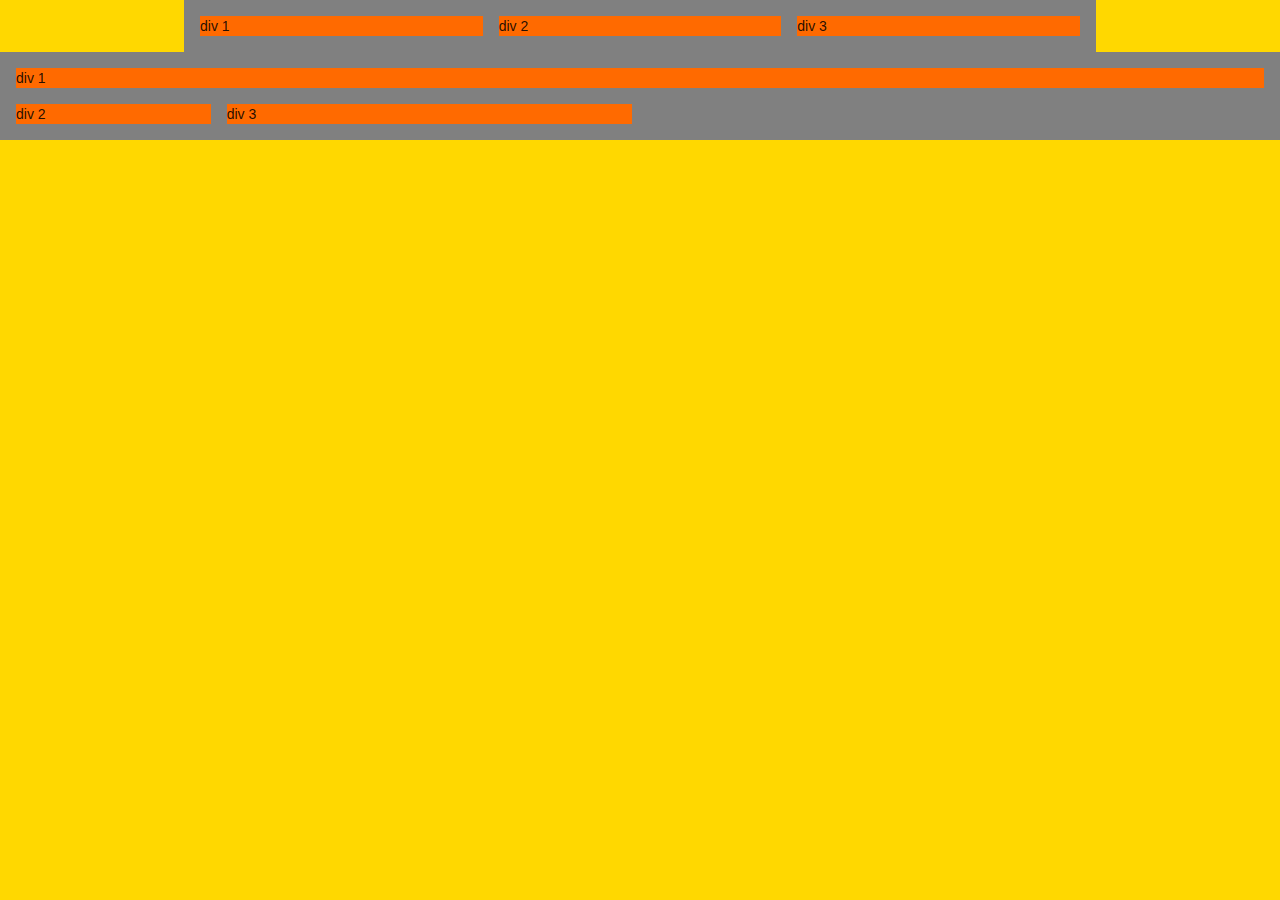
==== KMOL.Web/index.html @ 0b52af8c "aaa" ====
<html>
<head>
    <meta name="viewport" content="width:device-width,initial-scale:1.0,minimum-scale:1.0"/>
    <title>Home</title>
    <link rel="stylesheet" href="contents/material.min.css">
    <link rel="stylesheet" href="contents/style.css" />
    <link rel="stylesheet" href="https://fonts.googleapis.com/icon?family=Material+Icons">
</head>
<body>
    <header>
        <div class="mdl-grid main-grid header">
            <div class="mdl-cell mdl-cell--4-col mdl-cell--12-col-tablet sub-grid">
                div 1
            </div>
            <div class="mdl-cell mdl-cell--4-col sub-grid">
                div 2
            </div>
            <div class="mdl-cell mdl-cell--4-col sub-grid">
                div 3
            </div>
        </div>
    </header>
    <div class="mdl-grid main-grid">
        <div class="mdl-cell mdl-cell--12-col sub-grid">
            div 1
        </div>
        <div class="mdl-cell mdl-cell--2-col sub-grid">
            div 2
        </div>
        <div class="mdl-cell mdl-cell--4-col sub-grid">
            div 3
        </div>
    </div>
    <script src="contents/material.min.js"></script>
</body>
</html>
---- KMOL.Web/contents/material.min.css ----
/**
 * material-design-lite - Material Design Components in CSS, JS and HTML
 * @version v1.3.0
 * @license Apache-2.0
 * @copyright 2015 Google, Inc.
 * @link https://github.com/google/material-design-lite
 */
@charset "UTF-8";html{color:rgba(0,0,0,.87)}::-moz-selection{background:#b3d4fc;text-shadow:none}::selection{background:#b3d4fc;text-shadow:none}hr{display:block;height:1px;border:0;border-top:1px solid #ccc;margin:1em 0;padding:0}audio,canvas,iframe,img,svg,video{vertical-align:middle}fieldset{border:0;margin:0;padding:0}textarea{resize:vertical}.browserupgrade{margin:.2em 0;background:#ccc;color:#000;padding:.2em 0}.hidden{display:none!important}.visuallyhidden{border:0;clip:rect(0 0 0 0);height:1px;margin:-1px;overflow:hidden;padding:0;position:absolute;width:1px}.visuallyhidden.focusable:active,.visuallyhidden.focusable:focus{clip:auto;height:auto;margin:0;overflow:visible;position:static;width:auto}.invisible{visibility:hidden}.clearfix:before,.clearfix:after{content:" ";display:table}.clearfix:after{clear:both}@media print{*,*:before,*:after,*:first-letter{background:transparent!important;color:#000!important;box-shadow:none!important}a,a:visited{text-decoration:underline}a[href]:after{content:" (" attr(href)")"}abbr[title]:after{content:" (" attr(title)")"}a[href^="#"]:after,a[href^="javascript:"]:after{content:""}pre,blockquote{border:1px solid #999;page-break-inside:avoid}thead{display:table-header-group}tr,img{page-break-inside:avoid}img{max-width:100%!important}p,h2,h3{orphans:3;widows:3}h2,h3{page-break-after:avoid}}a,.mdl-accordion,.mdl-button,.mdl-card,.mdl-checkbox,.mdl-dropdown-menu,.mdl-icon-toggle,.mdl-item,.mdl-radio,.mdl-slider,.mdl-switch,.mdl-tabs__tab{-webkit-tap-highlight-color:transparent;-webkit-tap-highlight-color:rgba(255,255,255,0)}html{width:100%;height:100%;-ms-touch-action:manipulation;touch-action:manipulation}body{width:100%;min-height:100%;margin:0}main{display:block}*[hidden]{display:none!important}html,body{font-family:"Helvetica","Arial",sans-serif;font-size:14px;font-weight:400;line-height:20px}h1,h2,h3,h4,h5,h6,p{padding:0}h1 small,h2 small,h3 small,h4 small,h5 small,h6 small{font-family:"Roboto","Helvetica","Arial",sans-serif;font-weight:400;line-height:1.35;letter-spacing:-.02em;opacity:.54;font-size:.6em}h1{font-size:56px;line-height:1.35;letter-spacing:-.02em;margin:24px 0}h1,h2{font-family:"Roboto","Helvetica","Arial",sans-serif;font-weight:400}h2{font-size:45px;line-height:48px}h2,h3{margin:24px 0}h3{font-size:34px;line-height:40px}h3,h4{font-family:"Roboto","Helvetica","Arial",sans-serif;font-weight:400}h4{font-size:24px;line-height:32px;-moz-osx-font-smoothing:grayscale;margin:24px 0 16px}h5{font-size:20px;font-weight:500;line-height:1;letter-spacing:.02em}h5,h6{font-family:"Roboto","Helvetica","Arial",sans-serif;margin:24px 0 16px}h6{font-size:16px;letter-spacing:.04em}h6,p{font-weight:400;line-height:24px}p{font-size:14px;letter-spacing:0;margin:0 0 16px}a{color:#ff4081;font-weight:500}blockquote{font-family:"Roboto","Helvetica","Arial",sans-serif;position:relative;font-size:24px;font-weight:300;font-style:italic;line-height:1.35;letter-spacing:.08em}blockquote:before{position:absolute;left:-.5em;content:'“'}blockquote:after{content:'”';margin-left:-.05em}mark{background-color:#f4ff81}dt{font-weight:700}address{font-size:12px;line-height:1;font-style:normal}address,ul,ol{font-weight:400;letter-spacing:0}ul,ol{font-size:14px;line-height:24px}.mdl-typography--display-4,.mdl-typography--display-4-color-contrast{font-family:"Roboto","Helvetica","Arial",sans-serif;font-size:112px;font-weight:300;line-height:1;letter-spacing:-.04em}.mdl-typography--display-4-color-contrast{opacity:.54}.mdl-typography--display-3,.mdl-typography--display-3-color-contrast{font-family:"Roboto","Helvetica","Arial",sans-serif;font-size:56px;font-weight:400;line-height:1.35;letter-spacing:-.02em}.mdl-typography--display-3-color-contrast{opacity:.54}.mdl-typography--display-2,.mdl-typography--display-2-color-contrast{font-family:"Roboto","Helvetica","Arial",sans-serif;font-size:45px;font-weight:400;line-height:48px}.mdl-typography--display-2-color-contrast{opacity:.54}.mdl-typography--display-1,.mdl-typography--display-1-color-contrast{font-family:"Roboto","Helvetica","Arial",sans-serif;font-size:34px;font-weight:400;line-height:40px}.mdl-typography--display-1-color-contrast{opacity:.54}.mdl-typography--headline,.mdl-typography--headline-color-contrast{font-family:"Roboto","Helvetica","Arial",sans-serif;font-size:24px;font-weight:400;line-height:32px;-moz-osx-font-smoothing:grayscale}.mdl-typography--headline-color-contrast{opacity:.87}.mdl-typography--title,.mdl-typography--title-color-contrast{font-family:"Roboto","Helvetica","Arial",sans-serif;font-size:20px;font-weight:500;line-height:1;letter-spacing:.02em}.mdl-typography--title-color-contrast{opacity:.87}.mdl-typography--subhead,.mdl-typography--subhead-color-contrast{font-family:"Roboto","Helvetica","Arial",sans-serif;font-size:16px;font-weight:400;line-height:24px;letter-spacing:.04em}.mdl-typography--subhead-color-contrast{opacity:.87}.mdl-typography--body-2,.mdl-typography--body-2-color-contrast{font-size:14px;font-weight:700;line-height:24px;letter-spacing:0}.mdl-typography--body-2-color-contrast{opacity:.87}.mdl-typography--body-1,.mdl-typography--body-1-color-contrast{font-size:14px;font-weight:400;line-height:24px;letter-spacing:0}.mdl-typography--body-1-color-contrast{opacity:.87}.mdl-typography--body-2-force-preferred-font,.mdl-typography--body-2-force-preferred-font-color-contrast{font-family:"Roboto","Helvetica","Arial",sans-serif;font-size:14px;font-weight:500;line-height:24px;letter-spacing:0}.mdl-typography--body-2-force-preferred-font-color-contrast{opacity:.87}.mdl-typography--body-1-force-preferred-font,.mdl-typography--body-1-force-preferred-font-color-contrast{font-family:"Roboto","Helvetica","Arial",sans-serif;font-size:14px;font-weight:400;line-height:24px;letter-spacing:0}.mdl-typography--body-1-force-preferred-font-color-contrast{opacity:.87}.mdl-typography--caption,.mdl-typography--caption-force-preferred-font{font-size:12px;font-weight:400;line-height:1;letter-spacing:0}.mdl-typography--caption-force-preferred-font{font-family:"Roboto","Helvetica","Arial",sans-serif}.mdl-typography--caption-color-contrast,.mdl-typography--caption-force-preferred-font-color-contrast{font-size:12px;font-weight:400;line-height:1;letter-spacing:0;opacity:.54}.mdl-typography--caption-force-preferred-font-color-contrast,.mdl-typography--menu{font-family:"Roboto","Helvetica","Arial",sans-serif}.mdl-typography--menu{font-size:14px;font-weight:500;line-height:1;letter-spacing:0}.mdl-typography--menu-color-contrast{opacity:.87}.mdl-typography--menu-color-contrast,.mdl-typography--button,.mdl-typography--button-color-contrast{font-family:"Roboto","Helvetica","Arial",sans-serif;font-size:14px;font-weight:500;line-height:1;letter-spacing:0}.mdl-typography--button,.mdl-typography--button-color-contrast{text-transform:uppercase}.mdl-typography--button-color-contrast{opacity:.87}.mdl-typography--text-left{text-align:left}.mdl-typography--text-right{text-align:right}.mdl-typography--text-center{text-align:center}.mdl-typography--text-justify{text-align:justify}.mdl-typography--text-nowrap{white-space:nowrap}.mdl-typography--text-lowercase{text-transform:lowercase}.mdl-typography--text-uppercase{text-transform:uppercase}.mdl-typography--text-capitalize{text-transform:capitalize}.mdl-typography--font-thin{font-weight:200!important}.mdl-typography--font-light{font-weight:300!important}.mdl-typography--font-regular{font-weight:400!important}.mdl-typography--font-medium{font-weight:500!important}.mdl-typography--font-bold{font-weight:700!important}.mdl-typography--font-black{font-weight:900!important}.material-icons{font-family:'Material Icons';font-weight:400;font-style:normal;font-size:24px;line-height:1;letter-spacing:normal;text-transform:none;display:inline-block;word-wrap:normal;-moz-font-feature-settings:'liga';font-feature-settings:'liga';-webkit-font-feature-settings:'liga';-webkit-font-smoothing:antialiased}.mdl-color-text--red{color:#f44336 !important}.mdl-color--red{background-color:#f44336 !important}.mdl-color-text--red-50{color:#ffebee !important}.mdl-color--red-50{background-color:#ffebee !important}.mdl-color-text--red-100{color:#ffcdd2 !important}.mdl-color--red-100{background-color:#ffcdd2 !important}.mdl-color-text--red-200{color:#ef9a9a !important}.mdl-color--red-200{background-color:#ef9a9a !important}.mdl-color-text--red-300{color:#e57373 !important}.mdl-color--red-300{background-color:#e57373 !important}.mdl-color-text--red-400{color:#ef5350 !important}.mdl-color--red-400{background-color:#ef5350 !important}.mdl-color-text--red-500{color:#f44336 !important}.mdl-color--red-500{background-color:#f44336 !important}.mdl-color-text--red-600{color:#e53935 !important}.mdl-color--red-600{background-color:#e53935 !important}.mdl-color-text--red-700{color:#d32f2f !important}.mdl-color--red-700{background-color:#d32f2f !important}.mdl-color-text--red-800{color:#c62828 !important}.mdl-color--red-800{background-color:#c62828 !important}.mdl-color-text--red-900{color:#b71c1c !important}.mdl-color--red-900{background-color:#b71c1c !important}.mdl-color-text--red-A100{color:#ff8a80 !important}.mdl-color--red-A100{background-color:#ff8a80 !important}.mdl-color-text--red-A200{color:#ff5252 !important}.mdl-color--red-A200{background-color:#ff5252 !important}.mdl-color-text--red-A400{color:#ff1744 !important}.mdl-color--red-A400{background-color:#ff1744 !important}.mdl-color-text--red-A700{color:#d50000 !important}.mdl-color--red-A700{background-color:#d50000 !important}.mdl-color-text--pink{color:#e91e63 !important}.mdl-color--pink{background-color:#e91e63 !important}.mdl-color-text--pink-50{color:#fce4ec !important}.mdl-color--pink-50{background-color:#fce4ec !important}.mdl-color-text--pink-100{color:#f8bbd0 !important}.mdl-color--pink-100{background-color:#f8bbd0 !important}.mdl-color-text--pink-200{color:#f48fb1 !important}.mdl-color--pink-200{background-color:#f48fb1 !important}.mdl-color-text--pink-300{color:#f06292 !important}.mdl-color--pink-300{background-color:#f06292 !important}.mdl-color-text--pink-400{color:#ec407a !important}.mdl-color--pink-400{background-color:#ec407a !important}.mdl-color-text--pink-500{color:#e91e63 !important}.mdl-color--pink-500{background-color:#e91e63 !important}.mdl-color-text--pink-600{color:#d81b60 !important}.mdl-color--pink-600{background-color:#d81b60 !important}.mdl-color-text--pink-700{color:#c2185b !important}.mdl-color--pink-700{background-color:#c2185b !important}.mdl-color-text--pink-800{color:#ad1457 !important}.mdl-color--pink-800{background-color:#ad1457 !important}.mdl-color-text--pink-900{color:#880e4f !important}.mdl-color--pink-900{background-color:#880e4f !important}.mdl-color-text--pink-A100{color:#ff80ab !important}.mdl-color--pink-A100{background-color:#ff80ab !important}.mdl-color-text--pink-A200{color:#ff4081 !important}.mdl-color--pink-A200{background-color:#ff4081 !important}.mdl-color-text--pink-A400{color:#f50057 !important}.mdl-color--pink-A400{background-color:#f50057 !important}.mdl-color-text--pink-A700{color:#c51162 !important}.mdl-color--pink-A700{background-color:#c51162 !important}.mdl-color-text--purple{color:#9c27b0 !important}.mdl-color--purple{background-color:#9c27b0 !important}.mdl-color-text--purple-50{color:#f3e5f5 !important}.mdl-color--purple-50{background-color:#f3e5f5 !important}.mdl-color-text--purple-100{color:#e1bee7 !important}.mdl-color--purple-100{background-color:#e1bee7 !important}.mdl-color-text--purple-200{color:#ce93d8 !important}.mdl-color--purple-200{background-color:#ce93d8 !important}.mdl-color-text--purple-300{color:#ba68c8 !important}.mdl-color--purple-300{background-color:#ba68c8 !important}.mdl-color-text--purple-400{color:#ab47bc !important}.mdl-color--purple-400{background-color:#ab47bc !important}.mdl-color-text--purple-500{color:#9c27b0 !important}.mdl-color--purple-500{background-color:#9c27b0 !important}.mdl-color-text--purple-600{color:#8e24aa !important}.mdl-color--purple-600{background-color:#8e24aa !important}.mdl-color-text--purple-700{color:#7b1fa2 !important}.mdl-color--purple-700{background-color:#7b1fa2 !important}.mdl-color-text--purple-800{color:#6a1b9a !important}.mdl-color--purple-800{background-color:#6a1b9a !important}.mdl-color-text--purple-900{color:#4a148c !important}.mdl-color--purple-900{background-color:#4a148c !important}.mdl-color-text--purple-A100{color:#ea80fc !important}.mdl-color--purple-A100{background-color:#ea80fc !important}.mdl-color-text--purple-A200{color:#e040fb !important}.mdl-color--purple-A200{background-color:#e040fb !important}.mdl-color-text--purple-A400{color:#d500f9 !important}.mdl-color--purple-A400{background-color:#d500f9 !important}.mdl-color-text--purple-A700{color:#a0f !important}.mdl-color--purple-A700{background-color:#a0f !important}.mdl-color-text--deep-purple{color:#673ab7 !important}.mdl-color--deep-purple{background-color:#673ab7 !important}.mdl-color-text--deep-purple-50{color:#ede7f6 !important}.mdl-color--deep-purple-50{background-color:#ede7f6 !important}.mdl-color-text--deep-purple-100{color:#d1c4e9 !important}.mdl-color--deep-purple-100{background-color:#d1c4e9 !important}.mdl-color-text--deep-purple-200{color:#b39ddb !important}.mdl-color--deep-purple-200{background-color:#b39ddb !important}.mdl-color-text--deep-purple-300{color:#9575cd !important}.mdl-color--deep-purple-300{background-color:#9575cd !important}.mdl-color-text--deep-purple-400{color:#7e57c2 !important}.mdl-color--deep-purple-400{background-color:#7e57c2 !important}.mdl-color-text--deep-purple-500{color:#673ab7 !important}.mdl-color--deep-purple-500{background-color:#673ab7 !important}.mdl-color-text--deep-purple-600{color:#5e35b1 !important}.mdl-color--deep-purple-600{background-color:#5e35b1 !important}.mdl-color-text--deep-purple-700{color:#512da8 !important}.mdl-color--deep-purple-700{background-color:#512da8 !important}.mdl-color-text--deep-purple-800{color:#4527a0 !important}.mdl-color--deep-purple-800{background-color:#4527a0 !important}.mdl-color-text--deep-purple-900{color:#311b92 !important}.mdl-color--deep-purple-900{background-color:#311b92 !important}.mdl-color-text--deep-purple-A100{color:#b388ff !important}.mdl-color--deep-purple-A100{background-color:#b388ff !important}.mdl-color-text--deep-purple-A200{color:#7c4dff !important}.mdl-color--deep-purple-A200{background-color:#7c4dff !important}.mdl-color-text--deep-purple-A400{color:#651fff !important}.mdl-color--deep-purple-A400{background-color:#651fff !important}.mdl-color-text--deep-purple-A700{color:#6200ea !important}.mdl-color--deep-purple-A700{background-color:#6200ea !important}.mdl-color-text--indigo{color:#3f51b5 !important}.mdl-color--indigo{background-color:#3f51b5 !important}.mdl-color-text--indigo-50{color:#e8eaf6 !important}.mdl-color--indigo-50{background-color:#e8eaf6 !important}.mdl-color-text--indigo-100{color:#c5cae9 !important}.mdl-color--indigo-100{background-color:#c5cae9 !important}.mdl-color-text--indigo-200{color:#9fa8da !important}.mdl-color--indigo-200{background-color:#9fa8da !important}.mdl-color-text--indigo-300{color:#7986cb !important}.mdl-color--indigo-300{background-color:#7986cb !important}.mdl-color-text--indigo-400{color:#5c6bc0 !important}.mdl-color--indigo-400{background-color:#5c6bc0 !important}.mdl-color-text--indigo-500{color:#3f51b5 !important}.mdl-color--indigo-500{background-color:#3f51b5 !important}.mdl-color-text--indigo-600{color:#3949ab !important}.mdl-color--indigo-600{background-color:#3949ab !important}.mdl-color-text--indigo-700{color:#303f9f !important}.mdl-color--indigo-700{background-color:#303f9f !important}.mdl-color-text--indigo-800{color:#283593 !important}.mdl-color--indigo-800{background-color:#283593 !important}.mdl-color-text--indigo-900{color:#1a237e !important}.mdl-color--indigo-900{background-color:#1a237e !important}.mdl-color-text--indigo-A100{color:#8c9eff !important}.mdl-color--indigo-A100{background-color:#8c9eff !important}.mdl-color-text--indigo-A200{color:#536dfe !important}.mdl-color--indigo-A200{background-color:#536dfe !important}.mdl-color-text--indigo-A400{color:#3d5afe !important}.mdl-color--indigo-A400{background-color:#3d5afe !important}.mdl-color-text--indigo-A700{color:#304ffe !important}.mdl-color--indigo-A700{background-color:#304ffe !important}.mdl-color-text--blue{color:#2196f3 !important}.mdl-color--blue{background-color:#2196f3 !important}.mdl-color-text--blue-50{color:#e3f2fd !important}.mdl-color--blue-50{background-color:#e3f2fd !important}.mdl-color-text--blue-100{color:#bbdefb !important}.mdl-color--blue-100{background-color:#bbdefb !important}.mdl-color-text--blue-200{color:#90caf9 !important}.mdl-color--blue-200{background-color:#90caf9 !important}.mdl-color-text--blue-300{color:#64b5f6 !important}.mdl-color--blue-300{background-color:#64b5f6 !important}.mdl-color-text--blue-400{color:#42a5f5 !important}.mdl-color--blue-400{background-color:#42a5f5 !important}.mdl-color-text--blue-500{color:#2196f3 !important}.mdl-color--blue-500{background-color:#2196f3 !important}.mdl-color-text--blue-600{color:#1e88e5 !important}.mdl-color--blue-600{background-color:#1e88e5 !important}.mdl-color-text--blue-700{color:#1976d2 !important}.mdl-color--blue-700{background-color:#1976d2 !important}.mdl-color-text--blue-800{color:#1565c0 !important}.mdl-color--blue-800{background-color:#1565c0 !important}.mdl-color-text--blue-900{color:#0d47a1 !important}.mdl-color--blue-900{background-color:#0d47a1 !important}.mdl-color-text--blue-A100{color:#82b1ff !important}.mdl-color--blue-A100{background-color:#82b1ff !important}.mdl-color-text--blue-A200{color:#448aff !important}.mdl-color--blue-A200{background-color:#448aff !important}.mdl-color-text--blue-A400{color:#2979ff !important}.mdl-color--blue-A400{background-color:#2979ff !important}.mdl-color-text--blue-A700{color:#2962ff !important}.mdl-color--blue-A700{background-color:#2962ff !important}.mdl-color-text--light-blue{color:#03a9f4 !important}.mdl-color--light-blue{background-color:#03a9f4 !important}.mdl-color-text--light-blue-50{color:#e1f5fe !important}.mdl-color--light-blue-50{background-color:#e1f5fe !important}.mdl-color-text--light-blue-100{color:#b3e5fc !important}.mdl-color--light-blue-100{background-color:#b3e5fc !important}.mdl-color-text--light-blue-200{color:#81d4fa !important}.mdl-color--light-blue-200{background-color:#81d4fa !important}.mdl-color-text--light-blue-300{color:#4fc3f7 !important}.mdl-color--light-blue-300{background-color:#4fc3f7 !important}.mdl-color-text--light-blue-400{color:#29b6f6 !important}.mdl-color--light-blue-400{background-color:#29b6f6 !important}.mdl-color-text--light-blue-500{color:#03a9f4 !important}.mdl-color--light-blue-500{background-color:#03a9f4 !important}.mdl-color-text--light-blue-600{color:#039be5 !important}.mdl-color--light-blue-600{background-color:#039be5 !important}.mdl-color-text--light-blue-700{color:#0288d1 !important}.mdl-color--light-blue-700{background-color:#0288d1 !important}.mdl-color-text--light-blue-800{color:#0277bd !important}.mdl-color--light-blue-800{background-color:#0277bd !important}.mdl-color-text--light-blue-900{color:#01579b !important}.mdl-color--light-blue-900{background-color:#01579b !important}.mdl-color-text--light-blue-A100{color:#80d8ff !important}.mdl-color--light-blue-A100{background-color:#80d8ff !important}.mdl-color-text--light-blue-A200{color:#40c4ff !important}.mdl-color--light-blue-A200{background-color:#40c4ff !important}.mdl-color-text--light-blue-A400{color:#00b0ff !important}.mdl-color--light-blue-A400{background-color:#00b0ff !important}.mdl-color-text--light-blue-A700{color:#0091ea !important}.mdl-color--light-blue-A700{background-color:#0091ea !important}.mdl-color-text--cyan{color:#00bcd4 !important}.mdl-color--cyan{background-color:#00bcd4 !important}.mdl-color-text--cyan-50{color:#e0f7fa !important}.mdl-color--cyan-50{background-color:#e0f7fa !important}.mdl-color-text--cyan-100{color:#b2ebf2 !important}.mdl-color--cyan-100{background-color:#b2ebf2 !important}.mdl-color-text--cyan-200{color:#80deea !important}.mdl-color--cyan-200{background-color:#80deea !important}.mdl-color-text--cyan-300{color:#4dd0e1 !important}.mdl-color--cyan-300{background-color:#4dd0e1 !important}.mdl-color-text--cyan-400{color:#26c6da !important}.mdl-color--cyan-400{background-color:#26c6da !important}.mdl-color-text--cyan-500{color:#00bcd4 !important}.mdl-color--cyan-500{background-color:#00bcd4 !important}.mdl-color-text--cyan-600{color:#00acc1 !important}.mdl-color--cyan-600{background-color:#00acc1 !important}.mdl-color-text--cyan-700{color:#0097a7 !important}.mdl-color--cyan-700{background-color:#0097a7 !important}.mdl-color-text--cyan-800{color:#00838f !important}.mdl-color--cyan-800{background-color:#00838f !important}.mdl-color-text--cyan-900{color:#006064 !important}.mdl-color--cyan-900{background-color:#006064 !important}.mdl-color-text--cyan-A100{color:#84ffff !important}.mdl-color--cyan-A100{background-color:#84ffff !important}.mdl-color-text--cyan-A200{color:#18ffff !important}.mdl-color--cyan-A200{background-color:#18ffff !important}.mdl-color-text--cyan-A400{color:#00e5ff !important}.mdl-color--cyan-A400{background-color:#00e5ff !important}.mdl-color-text--cyan-A700{color:#00b8d4 !important}.mdl-color--cyan-A700{background-color:#00b8d4 !important}.mdl-color-text--teal{color:#009688 !important}.mdl-color--teal{background-color:#009688 !important}.mdl-color-text--teal-50{color:#e0f2f1 !important}.mdl-color--teal-50{background-color:#e0f2f1 !important}.mdl-color-text--teal-100{color:#b2dfdb !important}.mdl-color--teal-100{background-color:#b2dfdb !important}.mdl-color-text--teal-200{color:#80cbc4 !important}.mdl-color--teal-200{background-color:#80cbc4 !important}.mdl-color-text--teal-300{color:#4db6ac !important}.mdl-color--teal-300{background-color:#4db6ac !important}.mdl-color-text--teal-400{color:#26a69a !important}.mdl-color--teal-400{background-color:#26a69a !important}.mdl-color-text--teal-500{color:#009688 !important}.mdl-color--teal-500{background-color:#009688 !important}.mdl-color-text--teal-600{color:#00897b !important}.mdl-color--teal-600{background-color:#00897b !important}.mdl-color-text--teal-700{color:#00796b !important}.mdl-color--teal-700{background-color:#00796b !important}.mdl-color-text--teal-800{color:#00695c !important}.mdl-color--teal-800{background-color:#00695c !important}.mdl-color-text--teal-900{color:#004d40 !important}.mdl-color--teal-900{background-color:#004d40 !important}.mdl-color-text--teal-A100{color:#a7ffeb !important}.mdl-color--teal-A100{background-color:#a7ffeb !important}.mdl-color-text--teal-A200{color:#64ffda !important}.mdl-color--teal-A200{background-color:#64ffda !important}.mdl-color-text--teal-A400{color:#1de9b6 !important}.mdl-color--teal-A400{background-color:#1de9b6 !important}.mdl-color-text--teal-A700{color:#00bfa5 !important}.mdl-color--teal-A700{background-color:#00bfa5 !important}.mdl-color-text--green{color:#4caf50 !important}.mdl-color--green{background-color:#4caf50 !important}.mdl-color-text--green-50{color:#e8f5e9 !important}.mdl-color--green-50{background-color:#e8f5e9 !important}.mdl-color-text--green-100{color:#c8e6c9 !important}.mdl-color--green-100{background-color:#c8e6c9 !important}.mdl-color-text--green-200{color:#a5d6a7 !important}.mdl-color--green-200{background-color:#a5d6a7 !important}.mdl-color-text--green-300{color:#81c784 !important}.mdl-color--green-300{background-color:#81c784 !important}.mdl-color-text--green-400{color:#66bb6a !important}.mdl-color--green-400{background-color:#66bb6a !important}.mdl-color-text--green-500{color:#4caf50 !important}.mdl-color--green-500{background-color:#4caf50 !important}.mdl-color-text--green-600{color:#43a047 !important}.mdl-color--green-600{background-color:#43a047 !important}.mdl-color-text--green-700{color:#388e3c !important}.mdl-color--green-700{background-color:#388e3c !important}.mdl-color-text--green-800{color:#2e7d32 !important}.mdl-color--green-800{background-color:#2e7d32 !important}.mdl-color-text--green-900{color:#1b5e20 !important}.mdl-color--green-900{background-color:#1b5e20 !important}.mdl-color-text--green-A100{color:#b9f6ca !important}.mdl-color--green-A100{background-color:#b9f6ca !important}.mdl-color-text--green-A200{color:#69f0ae !important}.mdl-color--green-A200{background-color:#69f0ae !important}.mdl-color-text--green-A400{color:#00e676 !important}.mdl-color--green-A400{background-color:#00e676 !important}.mdl-color-text--green-A700{color:#00c853 !important}.mdl-color--green-A700{background-color:#00c853 !important}.mdl-color-text--light-green{color:#8bc34a !important}.mdl-color--light-green{background-color:#8bc34a !important}.mdl-color-text--light-green-50{color:#f1f8e9 !important}.mdl-color--light-green-50{background-color:#f1f8e9 !important}.mdl-color-text--light-green-100{color:#dcedc8 !important}.mdl-color--light-green-100{background-color:#dcedc8 !important}.mdl-color-text--light-green-200{color:#c5e1a5 !important}.mdl-color--light-green-200{background-color:#c5e1a5 !important}.mdl-color-text--light-green-300{color:#aed581 !important}.mdl-color--light-green-300{background-color:#aed581 !important}.mdl-color-text--light-green-400{color:#9ccc65 !important}.mdl-color--light-green-400{background-color:#9ccc65 !important}.mdl-color-text--light-green-500{color:#8bc34a !important}.mdl-color--light-green-500{background-color:#8bc34a !important}.mdl-color-text--light-green-600{color:#7cb342 !important}.mdl-color--light-green-600{background-color:#7cb342 !important}.mdl-color-text--light-green-700{color:#689f38 !important}.mdl-color--light-green-700{background-color:#689f38 !important}.mdl-color-text--light-green-800{color:#558b2f !important}.mdl-color--light-green-800{background-color:#558b2f !important}.mdl-color-text--light-green-900{color:#33691e !important}.mdl-color--light-green-900{background-color:#33691e !important}.mdl-color-text--light-green-A100{color:#ccff90 !important}.mdl-color--light-green-A100{background-color:#ccff90 !important}.mdl-color-text--light-green-A200{color:#b2ff59 !important}.mdl-color--light-green-A200{background-color:#b2ff59 !important}.mdl-color-text--light-green-A400{color:#76ff03 !important}.mdl-color--light-green-A400{background-color:#76ff03 !important}.mdl-color-text--light-green-A700{color:#64dd17 !important}.mdl-color--light-green-A700{background-color:#64dd17 !important}.mdl-color-text--lime{color:#cddc39 !important}.mdl-color--lime{background-color:#cddc39 !important}.mdl-color-text--lime-50{color:#f9fbe7 !important}.mdl-color--lime-50{background-color:#f9fbe7 !important}.mdl-color-text--lime-100{color:#f0f4c3 !important}.mdl-color--lime-100{background-color:#f0f4c3 !important}.mdl-color-text--lime-200{color:#e6ee9c !important}.mdl-color--lime-200{background-color:#e6ee9c !important}.mdl-color-text--lime-300{color:#dce775 !important}.mdl-color--lime-300{background-color:#dce775 !important}.mdl-color-text--lime-400{color:#d4e157 !important}.mdl-color--lime-400{background-color:#d4e157 !important}.mdl-color-text--lime-500{color:#cddc39 !important}.mdl-color--lime-500{background-color:#cddc39 !important}.mdl-color-text--lime-600{color:#c0ca33 !important}.mdl-color--lime-600{background-color:#c0ca33 !important}.mdl-color-text--lime-700{color:#afb42b !important}.mdl-color--lime-700{background-color:#afb42b !important}.mdl-color-text--lime-800{color:#9e9d24 !important}.mdl-color--lime-800{background-color:#9e9d24 !important}.mdl-color-text--lime-900{color:#827717 !important}.mdl-color--lime-900{background-color:#827717 !important}.mdl-color-text--lime-A100{color:#f4ff81 !important}.mdl-color--lime-A100{background-color:#f4ff81 !important}.mdl-color-text--lime-A200{color:#eeff41 !important}.mdl-color--lime-A200{background-color:#eeff41 !important}.mdl-color-text--lime-A400{color:#c6ff00 !important}.mdl-color--lime-A400{background-color:#c6ff00 !important}.mdl-color-text--lime-A700{color:#aeea00 !important}.mdl-color--lime-A700{background-color:#aeea00 !important}.mdl-color-text--yellow{color:#ffeb3b !important}.mdl-color--yellow{background-color:#ffeb3b !important}.mdl-color-text--yellow-50{color:#fffde7 !important}.mdl-color--yellow-50{background-color:#fffde7 !important}.mdl-color-text--yellow-100{color:#fff9c4 !important}.mdl-color--yellow-100{background-color:#fff9c4 !important}.mdl-color-text--yellow-200{color:#fff59d !important}.mdl-color--yellow-200{background-color:#fff59d !important}.mdl-color-text--yellow-300{color:#fff176 !important}.mdl-color--yellow-300{background-color:#fff176 !important}.mdl-color-text--yellow-400{color:#ffee58 !important}.mdl-color--yellow-400{background-color:#ffee58 !important}.mdl-color-text--yellow-500{color:#ffeb3b !important}.mdl-color--yellow-500{background-color:#ffeb3b !important}.mdl-color-text--yellow-600{color:#fdd835 !important}.mdl-color--yellow-600{background-color:#fdd835 !important}.mdl-color-text--yellow-700{color:#fbc02d !important}.mdl-color--yellow-700{background-color:#fbc02d !important}.mdl-color-text--yellow-800{color:#f9a825 !important}.mdl-color--yellow-800{background-color:#f9a825 !important}.mdl-color-text--yellow-900{color:#f57f17 !important}.mdl-color--yellow-900{background-color:#f57f17 !important}.mdl-color-text--yellow-A100{color:#ffff8d !important}.mdl-color--yellow-A100{background-color:#ffff8d !important}.mdl-color-text--yellow-A200{color:#ff0 !important}.mdl-color--yellow-A200{background-color:#ff0 !important}.mdl-color-text--yellow-A400{color:#ffea00 !important}.mdl-color--yellow-A400{background-color:#ffea00 !important}.mdl-color-text--yellow-A700{color:#ffd600 !important}.mdl-color--yellow-A700{background-color:#ffd600 !important}.mdl-color-text--amber{color:#ffc107 !important}.mdl-color--amber{background-color:#ffc107 !important}.mdl-color-text--amber-50{color:#fff8e1 !important}.mdl-color--amber-50{background-color:#fff8e1 !important}.mdl-color-text--amber-100{color:#ffecb3 !important}.mdl-color--amber-100{background-color:#ffecb3 !important}.mdl-color-text--amber-200{color:#ffe082 !important}.mdl-color--amber-200{background-color:#ffe082 !important}.mdl-color-text--amber-300{color:#ffd54f !important}.mdl-color--amber-300{background-color:#ffd54f !important}.mdl-color-text--amber-400{color:#ffca28 !important}.mdl-color--amber-400{background-color:#ffca28 !important}.mdl-color-text--amber-500{color:#ffc107 !important}.mdl-color--amber-500{background-color:#ffc107 !important}.mdl-color-text--amber-600{color:#ffb300 !important}.mdl-color--amber-600{background-color:#ffb300 !important}.mdl-color-text--amber-700{color:#ffa000 !important}.mdl-color--amber-700{background-color:#ffa000 !important}.mdl-color-text--amber-800{color:#ff8f00 !important}.mdl-color--amber-800{background-color:#ff8f00 !important}.mdl-color-text--amber-900{color:#ff6f00 !important}.mdl-color--amber-900{background-color:#ff6f00 !important}.mdl-color-text--amber-A100{color:#ffe57f !important}.mdl-color--amber-A100{background-color:#ffe57f !important}.mdl-color-text--amber-A200{color:#ffd740 !important}.mdl-color--amber-A200{background-color:#ffd740 !important}.mdl-color-text--amber-A400{color:#ffc400 !important}.mdl-color--amber-A400{background-color:#ffc400 !important}.mdl-color-text--amber-A700{color:#ffab00 !important}.mdl-color--amber-A700{background-color:#ffab00 !important}.mdl-color-text--orange{color:#ff9800 !important}.mdl-color--orange{background-color:#ff9800 !important}.mdl-color-text--orange-50{color:#fff3e0 !important}.mdl-color--orange-50{background-color:#fff3e0 !important}.mdl-color-text--orange-100{color:#ffe0b2 !important}.mdl-color--orange-100{background-color:#ffe0b2 !important}.mdl-color-text--orange-200{color:#ffcc80 !important}.mdl-color--orange-200{background-color:#ffcc80 !important}.mdl-color-text--orange-300{color:#ffb74d !important}.mdl-color--orange-300{background-color:#ffb74d !important}.mdl-color-text--orange-400{color:#ffa726 !important}.mdl-color--orange-400{background-color:#ffa726 !important}.mdl-color-text--orange-500{color:#ff9800 !important}.mdl-color--orange-500{background-color:#ff9800 !important}.mdl-color-text--orange-600{color:#fb8c00 !important}.mdl-color--orange-600{background-color:#fb8c00 !important}.mdl-color-text--orange-700{color:#f57c00 !important}.mdl-color--orange-700{background-color:#f57c00 !important}.mdl-color-text--orange-800{color:#ef6c00 !important}.mdl-color--orange-800{background-color:#ef6c00 !important}.mdl-color-text--orange-900{color:#e65100 !important}.mdl-color--orange-900{background-color:#e65100 !important}.mdl-color-text--orange-A100{color:#ffd180 !important}.mdl-color--orange-A100{background-color:#ffd180 !important}.mdl-color-text--orange-A200{color:#ffab40 !important}.mdl-color--orange-A200{background-color:#ffab40 !important}.mdl-color-text--orange-A400{color:#ff9100 !important}.mdl-color--orange-A400{background-color:#ff9100 !important}.mdl-color-text--orange-A700{color:#ff6d00 !important}.mdl-color--orange-A700{background-color:#ff6d00 !important}.mdl-color-text--deep-orange{color:#ff5722 !important}.mdl-color--deep-orange{background-color:#ff5722 !important}.mdl-color-text--deep-orange-50{color:#fbe9e7 !important}.mdl-color--deep-orange-50{background-color:#fbe9e7 !important}.mdl-color-text--deep-orange-100{color:#ffccbc !important}.mdl-color--deep-orange-100{background-color:#ffccbc !important}.mdl-color-text--deep-orange-200{color:#ffab91 !important}.mdl-color--deep-orange-200{background-color:#ffab91 !important}.mdl-color-text--deep-orange-300{color:#ff8a65 !important}.mdl-color--deep-orange-300{background-color:#ff8a65 !important}.mdl-color-text--deep-orange-400{color:#ff7043 !important}.mdl-color--deep-orange-400{background-color:#ff7043 !important}.mdl-color-text--deep-orange-500{color:#ff5722 !important}.mdl-color--deep-orange-500{background-color:#ff5722 !important}.mdl-color-text--deep-orange-600{color:#f4511e !important}.mdl-color--deep-orange-600{background-color:#f4511e !important}.mdl-color-text--deep-orange-700{color:#e64a19 !important}.mdl-color--deep-orange-700{background-color:#e64a19 !important}.mdl-color-text--deep-orange-800{color:#d84315 !important}.mdl-color--deep-orange-800{background-color:#d84315 !important}.mdl-color-text--deep-orange-900{color:#bf360c !important}.mdl-color--deep-orange-900{background-color:#bf360c !important}.mdl-color-text--deep-orange-A100{color:#ff9e80 !important}.mdl-color--deep-orange-A100{background-color:#ff9e80 !important}.mdl-color-text--deep-orange-A200{color:#ff6e40 !important}.mdl-color--deep-orange-A200{background-color:#ff6e40 !important}.mdl-color-text--deep-orange-A400{color:#ff3d00 !important}.mdl-color--deep-orange-A400{background-color:#ff3d00 !important}.mdl-color-text--deep-orange-A700{color:#dd2c00 !important}.mdl-color--deep-orange-A700{background-color:#dd2c00 !important}.mdl-color-text--brown{color:#795548 !important}.mdl-color--brown{background-color:#795548 !important}.mdl-color-text--brown-50{color:#efebe9 !important}.mdl-color--brown-50{background-color:#efebe9 !important}.mdl-color-text--brown-100{color:#d7ccc8 !important}.mdl-color--brown-100{background-color:#d7ccc8 !important}.mdl-color-text--brown-200{color:#bcaaa4 !important}.mdl-color--brown-200{background-color:#bcaaa4 !important}.mdl-color-text--brown-300{color:#a1887f !important}.mdl-color--brown-300{background-color:#a1887f !important}.mdl-color-text--brown-400{color:#8d6e63 !important}.mdl-color--brown-400{background-color:#8d6e63 !important}.mdl-color-text--brown-500{color:#795548 !important}.mdl-color--brown-500{background-color:#795548 !important}.mdl-color-text--brown-600{color:#6d4c41 !important}.mdl-color--brown-600{background-color:#6d4c41 !important}.mdl-color-text--brown-700{color:#5d4037 !important}.mdl-color--brown-700{background-color:#5d4037 !important}.mdl-color-text--brown-800{color:#4e342e !important}.mdl-color--brown-800{background-color:#4e342e !important}.mdl-color-text--brown-900{color:#3e2723 !important}.mdl-color--brown-900{background-color:#3e2723 !important}.mdl-color-text--grey{color:#9e9e9e !important}.mdl-color--grey{background-color:#9e9e9e !important}.mdl-color-text--grey-50{color:#fafafa !important}.mdl-color--grey-50{background-color:#fafafa !important}.mdl-color-text--grey-100{color:#f5f5f5 !important}.mdl-color--grey-100{background-color:#f5f5f5 !important}.mdl-color-text--grey-200{color:#eee !important}.mdl-color--grey-200{background-color:#eee !important}.mdl-color-text--grey-300{color:#e0e0e0 !important}.mdl-color--grey-300{background-color:#e0e0e0 !important}.mdl-color-text--grey-400{color:#bdbdbd !important}.mdl-color--grey-400{background-color:#bdbdbd !important}.mdl-color-text--grey-500{color:#9e9e9e !important}.mdl-color--grey-500{background-color:#9e9e9e !important}.mdl-color-text--grey-600{color:#757575 !important}.mdl-color--grey-600{background-color:#757575 !important}.mdl-color-text--grey-700{color:#616161 !important}.mdl-color--grey-700{background-color:#616161 !important}.mdl-color-text--grey-800{color:#424242 !important}.mdl-color--grey-800{background-color:#424242 !important}.mdl-color-text--grey-900{color:#212121 !important}.mdl-color--grey-900{background-color:#212121 !important}.mdl-color-text--blue-grey{color:#607d8b !important}.mdl-color--blue-grey{background-color:#607d8b !important}.mdl-color-text--blue-grey-50{color:#eceff1 !important}.mdl-color--blue-grey-50{background-color:#eceff1 !important}.mdl-color-text--blue-grey-100{color:#cfd8dc !important}.mdl-color--blue-grey-100{background-color:#cfd8dc !important}.mdl-color-text--blue-grey-200{color:#b0bec5 !important}.mdl-color--blue-grey-200{background-color:#b0bec5 !important}.mdl-color-text--blue-grey-300{color:#90a4ae !important}.mdl-color--blue-grey-300{background-color:#90a4ae !important}.mdl-color-text--blue-grey-400{color:#78909c !important}.mdl-color--blue-grey-400{background-color:#78909c !important}.mdl-color-text--blue-grey-500{color:#607d8b !important}.mdl-color--blue-grey-500{background-color:#607d8b !important}.mdl-color-text--blue-grey-600{color:#546e7a !important}.mdl-color--blue-grey-600{background-color:#546e7a !important}.mdl-color-text--blue-grey-700{color:#455a64 !important}.mdl-color--blue-grey-700{background-color:#455a64 !important}.mdl-color-text--blue-grey-800{color:#37474f !important}.mdl-color--blue-grey-800{background-color:#37474f !important}.mdl-color-text--blue-grey-900{color:#263238 !important}.mdl-color--blue-grey-900{background-color:#263238 !important}.mdl-color--black{background-color:#000 !important}.mdl-color-text--black{color:#000 !important}.mdl-color--white{background-color:#fff !important}.mdl-color-text--white{color:#fff !important}.mdl-color--primary{background-color:#3f51b5 !important}.mdl-color--primary-contrast{background-color:#fff !important}.mdl-color--primary-dark{background-color:#303f9f !important}.mdl-color--accent{background-color:#ff4081 !important}.mdl-color--accent-contrast{background-color:#fff !important}.mdl-color-text--primary{color:#3f51b5 !important}.mdl-color-text--primary-contrast{color:#fff !important}.mdl-color-text--primary-dark{color:#303f9f !important}.mdl-color-text--accent{color:#ff4081 !important}.mdl-color-text--accent-contrast{color:#fff !important}.mdl-ripple{background:#000;border-radius:50%;height:50px;left:0;opacity:0;pointer-events:none;position:absolute;top:0;-webkit-transform:translate(-50%,-50%);transform:translate(-50%,-50%);width:50px;overflow:hidden}.mdl-ripple.is-animating{transition:transform .3s cubic-bezier(0,0,.2,1),width .3s cubic-bezier(0,0,.2,1),height .3s cubic-bezier(0,0,.2,1),opacity .6s cubic-bezier(0,0,.2,1);transition:transform .3s cubic-bezier(0,0,.2,1),width .3s cubic-bezier(0,0,.2,1),height .3s cubic-bezier(0,0,.2,1),opacity .6s cubic-bezier(0,0,.2,1),-webkit-transform .3s cubic-bezier(0,0,.2,1)}.mdl-ripple.is-visible{opacity:.3}.mdl-animation--default,.mdl-animation--fast-out-slow-in{transition-timing-function:cubic-bezier(.4,0,.2,1)}.mdl-animation--linear-out-slow-in{transition-timing-function:cubic-bezier(0,0,.2,1)}.mdl-animation--fast-out-linear-in{transition-timing-function:cubic-bezier(.4,0,1,1)}.mdl-badge{position:relative;white-space:nowrap;margin-right:24px}.mdl-badge:not([data-badge]){margin-right:auto}.mdl-badge[data-badge]:after{content:attr(data-badge);display:-webkit-flex;display:-ms-flexbox;display:flex;-webkit-flex-direction:row;-ms-flex-direction:row;flex-direction:row;-webkit-flex-wrap:wrap;-ms-flex-wrap:wrap;flex-wrap:wrap;-webkit-justify-content:center;-ms-flex-pack:center;justify-content:center;-webkit-align-content:center;-ms-flex-line-pack:center;align-content:center;-webkit-align-items:center;-ms-flex-align:center;align-items:center;position:absolute;top:-11px;right:-24px;font-family:"Roboto","Helvetica","Arial",sans-serif;font-weight:600;font-size:12px;width:22px;height:22px;border-radius:50%;background:#ff4081;color:#fff}.mdl-button .mdl-badge[data-badge]:after{top:-10px;right:-5px}.mdl-badge.mdl-badge--no-background[data-badge]:after{color:#ff4081;background:rgba(255,255,255,.2);box-shadow:0 0 1px gray}.mdl-badge.mdl-badge--overlap{margin-right:10px}.mdl-badge.mdl-badge--overlap:after{right:-10px}.mdl-button{background:0 0;border:none;border-radius:2px;color:#000;position:relative;height:36px;margin:0;min-width:64px;padding:0 16px;display:inline-block;font-family:"Roboto","Helvetica","Arial",sans-serif;font-size:14px;font-weight:500;text-transform:uppercase;letter-spacing:0;overflow:hidden;will-change:box-shadow;transition:box-shadow .2s cubic-bezier(.4,0,1,1),background-color .2s cubic-bezier(.4,0,.2,1),color .2s cubic-bezier(.4,0,.2,1);outline:none;cursor:pointer;text-decoration:none;text-align:center;line-height:36px;vertical-align:middle}.mdl-button::-moz-focus-inner{border:0}.mdl-button:hover{background-color:rgba(158,158,158,.2)}.mdl-button:focus:not(:active){background-color:rgba(0,0,0,.12)}.mdl-button:active{background-color:rgba(158,158,158,.4)}.mdl-button.mdl-button--colored{color:#3f51b5}.mdl-button.mdl-button--colored:focus:not(:active){background-color:rgba(0,0,0,.12)}input.mdl-button[type="submit"]{-webkit-appearance:none}.mdl-button--raised{background:rgba(158,158,158,.2);box-shadow:0 2px 2px 0 rgba(0,0,0,.14),0 3px 1px -2px rgba(0,0,0,.2),0 1px 5px 0 rgba(0,0,0,.12)}.mdl-button--raised:active{box-shadow:0 4px 5px 0 rgba(0,0,0,.14),0 1px 10px 0 rgba(0,0,0,.12),0 2px 4px -1px rgba(0,0,0,.2);background-color:rgba(158,158,158,.4)}.mdl-button--raised:focus:not(:active){box-shadow:0 0 8px rgba(0,0,0,.18),0 8px 16px rgba(0,0,0,.36);background-color:rgba(158,158,158,.4)}.mdl-button--raised.mdl-button--colored{background:#3f51b5;color:#fff}.mdl-button--raised.mdl-button--colored:hover{background-color:#3f51b5}.mdl-button--raised.mdl-button--colored:active{background-color:#3f51b5}.mdl-button--raised.mdl-button--colored:focus:not(:active){background-color:#3f51b5}.mdl-button--raised.mdl-button--colored .mdl-ripple{background:#fff}.mdl-button--fab{border-radius:50%;font-size:24px;height:56px;margin:auto;min-width:56px;width:56px;padding:0;overflow:hidden;background:rgba(158,158,158,.2);box-shadow:0 1px 1.5px 0 rgba(0,0,0,.12),0 1px 1px 0 rgba(0,0,0,.24);position:relative;line-height:normal}.mdl-button--fab .material-icons{position:absolute;top:50%;left:50%;-webkit-transform:translate(-12px,-12px);transform:translate(-12px,-12px);line-height:24px;width:24px}.mdl-button--fab.mdl-button--mini-fab{height:40px;min-width:40px;width:40px}.mdl-button--fab .mdl-button__ripple-container{border-radius:50%;-webkit-mask-image:-webkit-radial-gradient(circle,#fff,#000)}.mdl-button--fab:active{box-shadow:0 4px 5px 0 rgba(0,0,0,.14),0 1px 10px 0 rgba(0,0,0,.12),0 2px 4px -1px rgba(0,0,0,.2);background-color:rgba(158,158,158,.4)}.mdl-button--fab:focus:not(:active){box-shadow:0 0 8px rgba(0,0,0,.18),0 8px 16px rgba(0,0,0,.36);background-color:rgba(158,158,158,.4)}.mdl-button--fab.mdl-button--colored{background:#ff4081;color:#fff}.mdl-button--fab.mdl-button--colored:hover{background-color:#ff4081}.mdl-button--fab.mdl-button--colored:focus:not(:active){background-color:#ff4081}.mdl-button--fab.mdl-button--colored:active{background-color:#ff4081}.mdl-button--fab.mdl-button--colored .mdl-ripple{background:#fff}.mdl-button--icon{border-radius:50%;font-size:24px;height:32px;margin-left:0;margin-right:0;min-width:32px;width:32px;padding:0;overflow:hidden;color:inherit;line-height:normal}.mdl-button--icon .material-icons{position:absolute;top:50%;left:50%;-webkit-transform:translate(-12px,-12px);transform:translate(-12px,-12px);line-height:24px;width:24px}.mdl-button--icon.mdl-button--mini-icon{height:24px;min-width:24px;width:24px}.mdl-button--icon.mdl-button--mini-icon .material-icons{top:0;left:0}.mdl-button--icon .mdl-button__ripple-container{border-radius:50%;-webkit-mask-image:-webkit-radial-gradient(circle,#fff,#000)}.mdl-button__ripple-container{display:block;height:100%;left:0;position:absolute;top:0;width:100%;z-index:0;overflow:hidden}.mdl-button[disabled] .mdl-button__ripple-container .mdl-ripple,.mdl-button.mdl-button--disabled .mdl-button__ripple-container .mdl-ripple{background-color:transparent}.mdl-button--primary.mdl-button--primary{color:#3f51b5}.mdl-button--primary.mdl-button--primary .mdl-ripple{background:#fff}.mdl-button--primary.mdl-button--primary.mdl-button--raised,.mdl-button--primary.mdl-button--primary.mdl-button--fab{color:#fff;background-color:#3f51b5}.mdl-button--accent.mdl-button--accent{color:#ff4081}.mdl-button--accent.mdl-button--accent .mdl-ripple{background:#fff}.mdl-button--accent.mdl-button--accent.mdl-button--raised,.mdl-button--accent.mdl-button--accent.mdl-button--fab{color:#fff;background-color:#ff4081}.mdl-button[disabled][disabled],.mdl-button.mdl-button--disabled.mdl-button--disabled{color:rgba(0,0,0,.26);cursor:default;background-color:transparent}.mdl-button--fab[disabled][disabled],.mdl-button--fab.mdl-button--disabled.mdl-button--disabled{background-color:rgba(0,0,0,.12);color:rgba(0,0,0,.26)}.mdl-button--raised[disabled][disabled],.mdl-button--raised.mdl-button--disabled.mdl-button--disabled{background-color:rgba(0,0,0,.12);color:rgba(0,0,0,.26);box-shadow:none}.mdl-button--colored[disabled][disabled],.mdl-button--colored.mdl-button--disabled.mdl-button--disabled{color:rgba(0,0,0,.26)}.mdl-button .material-icons{vertical-align:middle}.mdl-card{display:-webkit-flex;display:-ms-flexbox;display:flex;-webkit-flex-direction:column;-ms-flex-direction:column;flex-direction:column;font-size:16px;font-weight:400;min-height:200px;overflow:hidden;width:330px;z-index:1;position:relative;background:#fff;border-radius:2px;box-sizing:border-box}.mdl-card__media{background-color:#ff4081;background-repeat:repeat;background-position:50% 50%;background-size:cover;background-origin:padding-box;background-attachment:scroll;box-sizing:border-box}.mdl-card__title{-webkit-align-items:center;-ms-flex-align:center;align-items:center;color:#000;display:block;display:-webkit-flex;display:-ms-flexbox;display:flex;-webkit-justify-content:stretch;-ms-flex-pack:stretch;justify-content:stretch;line-height:normal;padding:16px;-webkit-perspective-origin:165px 56px;perspective-origin:165px 56px;-webkit-transform-origin:165px 56px;transform-origin:165px 56px;box-sizing:border-box}.mdl-card__title.mdl-card--border{border-bottom:1px solid rgba(0,0,0,.1)}.mdl-card__title-text{-webkit-align-self:flex-end;-ms-flex-item-align:end;align-self:flex-end;color:inherit;display:block;display:-webkit-flex;display:-ms-flexbox;display:flex;font-size:24px;font-weight:300;line-height:normal;overflow:hidden;-webkit-transform-origin:149px 48px;transform-origin:149px 48px;margin:0}.mdl-card__subtitle-text{font-size:14px;color:rgba(0,0,0,.54);margin:0}.mdl-card__supporting-text{color:rgba(0,0,0,.54);font-size:1rem;line-height:18px;overflow:hidden;padding:16px;width:90%}.mdl-card__supporting-text.mdl-card--border{border-bottom:1px solid rgba(0,0,0,.1)}.mdl-card__actions{font-size:16px;line-height:normal;width:100%;background-color:transparent;padding:8px;box-sizing:border-box}.mdl-card__actions.mdl-card--border{border-top:1px solid rgba(0,0,0,.1)}.mdl-card--expand{-webkit-flex-grow:1;-ms-flex-positive:1;flex-grow:1}.mdl-card__menu{position:absolute;right:16px;top:16px}.mdl-checkbox{position:relative;z-index:1;vertical-align:middle;display:inline-block;box-sizing:border-box;width:100%;height:24px;margin:0;padding:0}.mdl-checkbox.is-upgraded{padding-left:24px}.mdl-checkbox__input{line-height:24px}.mdl-checkbox.is-upgraded .mdl-checkbox__input{position:absolute;width:0;height:0;margin:0;padding:0;opacity:0;-ms-appearance:none;-moz-appearance:none;-webkit-appearance:none;appearance:none;border:none}.mdl-checkbox__box-outline{position:absolute;top:3px;left:0;display:inline-block;box-sizing:border-box;width:16px;height:16px;margin:0;cursor:pointer;overflow:hidden;border:2px solid rgba(0,0,0,.54);border-radius:2px;z-index:2}.mdl-checkbox.is-checked .mdl-checkbox__box-outline{border:2px solid #3f51b5}fieldset[disabled] .mdl-checkbox .mdl-checkbox__box-outline,.mdl-checkbox.is-disabled .mdl-checkbox__box-outline{border:2px solid rgba(0,0,0,.26);cursor:auto}.mdl-checkbox__focus-helper{position:absolute;top:3px;left:0;display:inline-block;box-sizing:border-box;width:16px;height:16px;border-radius:50%;background-color:transparent}.mdl-checkbox.is-focused .mdl-checkbox__focus-helper{box-shadow:0 0 0 8px rgba(0,0,0,.1);background-color:rgba(0,0,0,.1)}.mdl-checkbox.is-focused.is-checked .mdl-checkbox__focus-helper{box-shadow:0 0 0 8px rgba(63,81,181,.26);background-color:rgba(63,81,181,.26)}.mdl-checkbox__tick-outline{position:absolute;top:0;left:0;height:100%;width:100%;-webkit-mask:url("[data-uri]");mask:url("[data-uri]");background:0 0;transition-duration:.28s;transition-timing-function:cubic-bezier(.4,0,.2,1);transition-property:background}.mdl-checkbox.is-checked .mdl-checkbox__tick-outline{background:#3f51b5 url("[data-uri]")}fieldset[disabled] .mdl-checkbox.is-checked .mdl-checkbox__tick-outline,.mdl-checkbox.is-checked.is-disabled .mdl-checkbox__tick-outline{background:rgba(0,0,0,.26)url("[data-uri]")}.mdl-checkbox__label{position:relative;cursor:pointer;font-size:16px;line-height:24px;margin:0}fieldset[disabled] .mdl-checkbox .mdl-checkbox__label,.mdl-checkbox.is-disabled .mdl-checkbox__label{color:rgba(0,0,0,.26);cursor:auto}.mdl-checkbox__ripple-container{position:absolute;z-index:2;top:-6px;left:-10px;box-sizing:border-box;width:36px;height:36px;border-radius:50%;cursor:pointer;overflow:hidden;-webkit-mask-image:-webkit-radial-gradient(circle,#fff,#000)}.mdl-checkbox__ripple-container .mdl-ripple{background:#3f51b5}fieldset[disabled] .mdl-checkbox .mdl-checkbox__ripple-container,.mdl-checkbox.is-disabled .mdl-checkbox__ripple-container{cursor:auto}fieldset[disabled] .mdl-checkbox .mdl-checkbox__ripple-container .mdl-ripple,.mdl-checkbox.is-disabled .mdl-checkbox__ripple-container .mdl-ripple{background:0 0}.mdl-chip{height:32px;font-family:"Roboto","Helvetica","Arial",sans-serif;line-height:32px;padding:0 12px;border:0;border-radius:16px;background-color:#dedede;display:inline-block;color:rgba(0,0,0,.87);margin:2px 0;font-size:0;white-space:nowrap}.mdl-chip__text{font-size:13px;vertical-align:middle;display:inline-block}.mdl-chip__action{height:24px;width:24px;background:0 0;opacity:.54;cursor:pointer;padding:0;margin:0 0 0 4px;font-size:13px;text-decoration:none;color:rgba(0,0,0,.87);border:none;outline:none}.mdl-chip__action,.mdl-chip__contact{display:inline-block;vertical-align:middle;overflow:hidden;text-align:center}.mdl-chip__contact{height:32px;width:32px;border-radius:16px;margin-right:8px;font-size:18px;line-height:32px}.mdl-chip:focus{outline:0;box-shadow:0 2px 2px 0 rgba(0,0,0,.14),0 3px 1px -2px rgba(0,0,0,.2),0 1px 5px 0 rgba(0,0,0,.12)}.mdl-chip:active{background-color:#d6d6d6}.mdl-chip--deletable{padding-right:4px}.mdl-chip--contact{padding-left:0}.mdl-data-table{position:relative;border:1px solid rgba(0,0,0,.12);border-collapse:collapse;white-space:nowrap;font-size:13px;background-color:#fff}.mdl-data-table thead{padding-bottom:3px}.mdl-data-table thead .mdl-data-table__select{margin-top:0}.mdl-data-table tbody tr{position:relative;height:48px;transition-duration:.28s;transition-timing-function:cubic-bezier(.4,0,.2,1);transition-property:background-color}.mdl-data-table tbody tr.is-selected{background-color:#e0e0e0}.mdl-data-table tbody tr:hover{background-color:#eee}.mdl-data-table td{text-align:right}.mdl-data-table th{padding:0 18px 12px 18px;text-align:right}.mdl-data-table td:first-of-type,.mdl-data-table th:first-of-type{padding-left:24px}.mdl-data-table td:last-of-type,.mdl-data-table th:last-of-type{padding-right:24px}.mdl-data-table td{position:relative;height:48px;border-top:1px solid rgba(0,0,0,.12);border-bottom:1px solid rgba(0,0,0,.12);padding:12px 18px;box-sizing:border-box}.mdl-data-table td,.mdl-data-table td .mdl-data-table__select{vertical-align:middle}.mdl-data-table th{position:relative;vertical-align:bottom;text-overflow:ellipsis;font-weight:700;line-height:24px;letter-spacing:0;height:48px;font-size:12px;color:rgba(0,0,0,.54);padding-bottom:8px;box-sizing:border-box}.mdl-data-table th.mdl-data-table__header--sorted-ascending,.mdl-data-table th.mdl-data-table__header--sorted-descending{color:rgba(0,0,0,.87)}.mdl-data-table th.mdl-data-table__header--sorted-ascending:before,.mdl-data-table th.mdl-data-table__header--sorted-descending:before{font-family:'Material Icons';font-weight:400;font-style:normal;line-height:1;letter-spacing:normal;text-transform:none;display:inline-block;word-wrap:normal;-moz-font-feature-settings:'liga';font-feature-settings:'liga';-webkit-font-feature-settings:'liga';-webkit-font-smoothing:antialiased;font-size:16px;content:"\e5d8";margin-right:5px;vertical-align:sub}.mdl-data-table th.mdl-data-table__header--sorted-ascending:hover,.mdl-data-table th.mdl-data-table__header--sorted-descending:hover{cursor:pointer}.mdl-data-table th.mdl-data-table__header--sorted-ascending:hover:before,.mdl-data-table th.mdl-data-table__header--sorted-descending:hover:before{color:rgba(0,0,0,.26)}.mdl-data-table th.mdl-data-table__header--sorted-descending:before{content:"\e5db"}.mdl-data-table__select{width:16px}.mdl-data-table__cell--non-numeric.mdl-data-table__cell--non-numeric{text-align:left}.mdl-dialog{border:none;box-shadow:0 9px 46px 8px rgba(0,0,0,.14),0 11px 15px -7px rgba(0,0,0,.12),0 24px 38px 3px rgba(0,0,0,.2);width:280px}.mdl-dialog__title{padding:24px 24px 0;margin:0;font-size:2.5rem}.mdl-dialog__actions{padding:8px 8px 8px 24px;display:-webkit-flex;display:-ms-flexbox;display:flex;-webkit-flex-direction:row-reverse;-ms-flex-direction:row-reverse;flex-direction:row-reverse;-webkit-flex-wrap:wrap;-ms-flex-wrap:wrap;flex-wrap:wrap}.mdl-dialog__actions>*{margin-right:8px;height:36px}.mdl-dialog__actions>*:first-child{margin-right:0}.mdl-dialog__actions--full-width{padding:0 0 8px}.mdl-dialog__actions--full-width>*{height:48px;-webkit-flex:0 0 100%;-ms-flex:0 0 100%;flex:0 0 100%;padding-right:16px;margin-right:0;text-align:right}.mdl-dialog__content{padding:20px 24px 24px;color:rgba(0,0,0,.54)}.mdl-mega-footer{padding:16px 40px;color:#9e9e9e;background-color:#424242}.mdl-mega-footer--top-section:after,.mdl-mega-footer--middle-section:after,.mdl-mega-footer--bottom-section:after,.mdl-mega-footer__top-section:after,.mdl-mega-footer__middle-section:after,.mdl-mega-footer__bottom-section:after{content:'';display:block;clear:both}.mdl-mega-footer--left-section,.mdl-mega-footer__left-section,.mdl-mega-footer--right-section,.mdl-mega-footer__right-section{margin-bottom:16px}.mdl-mega-footer--right-section a,.mdl-mega-footer__right-section a{display:block;margin-bottom:16px;color:inherit;text-decoration:none}@media screen and (min-width:760px){.mdl-mega-footer--left-section,.mdl-mega-footer__left-section{float:left}.mdl-mega-footer--right-section,.mdl-mega-footer__right-section{float:right}.mdl-mega-footer--right-section a,.mdl-mega-footer__right-section a{display:inline-block;margin-left:16px;line-height:36px;vertical-align:middle}}.mdl-mega-footer--social-btn,.mdl-mega-footer__social-btn{width:36px;height:36px;padding:0;margin:0;background-color:#9e9e9e;border:none}.mdl-mega-footer--drop-down-section,.mdl-mega-footer__drop-down-section{display:block;position:relative}@media screen and (min-width:760px){.mdl-mega-footer--drop-down-section,.mdl-mega-footer__drop-down-section{width:33%}.mdl-mega-footer--drop-down-section:nth-child(1),.mdl-mega-footer--drop-down-section:nth-child(2),.mdl-mega-footer__drop-down-section:nth-child(1),.mdl-mega-footer__drop-down-section:nth-child(2){float:left}.mdl-mega-footer--drop-down-section:nth-child(3),.mdl-mega-footer__drop-down-section:nth-child(3){float:right}.mdl-mega-footer--drop-down-section:nth-child(3):after,.mdl-mega-footer__drop-down-section:nth-child(3):after{clear:right}.mdl-mega-footer--drop-down-section:nth-child(4),.mdl-mega-footer__drop-down-section:nth-child(4){clear:right;float:right}.mdl-mega-footer--middle-section:after,.mdl-mega-footer__middle-section:after{content:'';display:block;clear:both}.mdl-mega-footer--bottom-section,.mdl-mega-footer__bottom-section{padding-top:0}}@media screen and (min-width:1024px){.mdl-mega-footer--drop-down-section,.mdl-mega-footer--drop-down-section:nth-child(3),.mdl-mega-footer--drop-down-section:nth-child(4),.mdl-mega-footer__drop-down-section,.mdl-mega-footer__drop-down-section:nth-child(3),.mdl-mega-footer__drop-down-section:nth-child(4){width:24%;float:left}}.mdl-mega-footer--heading-checkbox,.mdl-mega-footer__heading-checkbox{position:absolute;width:100%;height:55.8px;padding:32px;margin:-16px 0 0;cursor:pointer;z-index:1;opacity:0}.mdl-mega-footer--heading-checkbox+.mdl-mega-footer--heading:after,.mdl-mega-footer--heading-checkbox+.mdl-mega-footer__heading:after,.mdl-mega-footer__heading-checkbox+.mdl-mega-footer--heading:after,.mdl-mega-footer__heading-checkbox+.mdl-mega-footer__heading:after{font-family:'Material Icons';content:'\E5CE'}.mdl-mega-footer--heading-checkbox:checked~.mdl-mega-footer--link-list,.mdl-mega-footer--heading-checkbox:checked~.mdl-mega-footer__link-list,.mdl-mega-footer--heading-checkbox:checked+.mdl-mega-footer--heading+.mdl-mega-footer--link-list,.mdl-mega-footer--heading-checkbox:checked+.mdl-mega-footer__heading+.mdl-mega-footer__link-list,.mdl-mega-footer__heading-checkbox:checked~.mdl-mega-footer--link-list,.mdl-mega-footer__heading-checkbox:checked~.mdl-mega-footer__link-list,.mdl-mega-footer__heading-checkbox:checked+.mdl-mega-footer--heading+.mdl-mega-footer--link-list,.mdl-mega-footer__heading-checkbox:checked+.mdl-mega-footer__heading+.mdl-mega-footer__link-list{display:none}.mdl-mega-footer--heading-checkbox:checked+.mdl-mega-footer--heading:after,.mdl-mega-footer--heading-checkbox:checked+.mdl-mega-footer__heading:after,.mdl-mega-footer__heading-checkbox:checked+.mdl-mega-footer--heading:after,.mdl-mega-footer__heading-checkbox:checked+.mdl-mega-footer__heading:after{font-family:'Material Icons';content:'\E5CF'}.mdl-mega-footer--heading,.mdl-mega-footer__heading{position:relative;width:100%;padding-right:39.8px;margin-bottom:16px;box-sizing:border-box;font-size:14px;line-height:23.8px;font-weight:500;white-space:nowrap;text-overflow:ellipsis;overflow:hidden;color:#e0e0e0}.mdl-mega-footer--heading:after,.mdl-mega-footer__heading:after{content:'';position:absolute;top:0;right:0;display:block;width:23.8px;height:23.8px;background-size:cover}.mdl-mega-footer--link-list,.mdl-mega-footer__link-list{list-style:none;padding:0;margin:0 0 32px}.mdl-mega-footer--link-list:after,.mdl-mega-footer__link-list:after{clear:both;display:block;content:''}.mdl-mega-footer--link-list li,.mdl-mega-footer__link-list li{font-size:14px;font-weight:400;letter-spacing:0;line-height:20px}.mdl-mega-footer--link-list a,.mdl-mega-footer__link-list a{color:inherit;text-decoration:none;white-space:nowrap}@media screen and (min-width:760px){.mdl-mega-footer--heading-checkbox,.mdl-mega-footer__heading-checkbox{display:none}.mdl-mega-footer--heading-checkbox+.mdl-mega-footer--heading:after,.mdl-mega-footer--heading-checkbox+.mdl-mega-footer__heading:after,.mdl-mega-footer__heading-checkbox+.mdl-mega-footer--heading:after,.mdl-mega-footer__heading-checkbox+.mdl-mega-footer__heading:after{content:''}.mdl-mega-footer--heading-checkbox:checked~.mdl-mega-footer--link-list,.mdl-mega-footer--heading-checkbox:checked~.mdl-mega-footer__link-list,.mdl-mega-footer--heading-checkbox:checked+.mdl-mega-footer__heading+.mdl-mega-footer__link-list,.mdl-mega-footer--heading-checkbox:checked+.mdl-mega-footer--heading+.mdl-mega-footer--link-list,.mdl-mega-footer__heading-checkbox:checked~.mdl-mega-footer--link-list,.mdl-mega-footer__heading-checkbox:checked~.mdl-mega-footer__link-list,.mdl-mega-footer__heading-checkbox:checked+.mdl-mega-footer__heading+.mdl-mega-footer__link-list,.mdl-mega-footer__heading-checkbox:checked+.mdl-mega-footer--heading+.mdl-mega-footer--link-list{display:block}.mdl-mega-footer--heading-checkbox:checked+.mdl-mega-footer--heading:after,.mdl-mega-footer--heading-checkbox:checked+.mdl-mega-footer__heading:after,.mdl-mega-footer__heading-checkbox:checked+.mdl-mega-footer--heading:after,.mdl-mega-footer__heading-checkbox:checked+.mdl-mega-footer__heading:after{content:''}}.mdl-mega-footer--bottom-section,.mdl-mega-footer__bottom-section{padding-top:16px;margin-bottom:16px}.mdl-logo{margin-bottom:16px;color:#fff}.mdl-mega-footer--bottom-section .mdl-mega-footer--link-list li,.mdl-mega-footer__bottom-section .mdl-mega-footer__link-list li{float:left;margin-bottom:0;margin-right:16px}@media screen and (min-width:760px){.mdl-logo{float:left;margin-bottom:0;margin-right:16px}}.mdl-mini-footer{display:-webkit-flex;display:-ms-flexbox;display:flex;-webkit-flex-flow:row wrap;-ms-flex-flow:row wrap;flex-flow:row wrap;-webkit-justify-content:space-between;-ms-flex-pack:justify;justify-content:space-between;padding:32px 16px;color:#9e9e9e;background-color:#424242}.mdl-mini-footer:after{content:'';display:block}.mdl-mini-footer .mdl-logo{line-height:36px}.mdl-mini-footer--link-list,.mdl-mini-footer__link-list{display:-webkit-flex;display:-ms-flexbox;display:flex;-webkit-flex-flow:row nowrap;-ms-flex-flow:row nowrap;flex-flow:row nowrap;list-style:none;margin:0;padding:0}.mdl-mini-footer--link-list li,.mdl-mini-footer__link-list li{margin-bottom:0;margin-right:16px}@media screen and (min-width:760px){.mdl-mini-footer--link-list li,.mdl-mini-footer__link-list li{line-height:36px}}.mdl-mini-footer--link-list a,.mdl-mini-footer__link-list a{color:inherit;text-decoration:none;white-space:nowrap}.mdl-mini-footer--left-section,.mdl-mini-footer__left-section{display:inline-block;-webkit-order:0;-ms-flex-order:0;order:0}.mdl-mini-footer--right-section,.mdl-mini-footer__right-section{display:inline-block;-webkit-order:1;-ms-flex-order:1;order:1}.mdl-mini-footer--social-btn,.mdl-mini-footer__social-btn{width:36px;height:36px;padding:0;margin:0;background-color:#9e9e9e;border:none}.mdl-icon-toggle{position:relative;z-index:1;vertical-align:middle;display:inline-block;height:32px;margin:0;padding:0}.mdl-icon-toggle__input{line-height:32px}.mdl-icon-toggle.is-upgraded .mdl-icon-toggle__input{position:absolute;width:0;height:0;margin:0;padding:0;opacity:0;-ms-appearance:none;-moz-appearance:none;-webkit-appearance:none;appearance:none;border:none}.mdl-icon-toggle__label{display:inline-block;position:relative;cursor:pointer;height:32px;width:32px;min-width:32px;color:#616161;border-radius:50%;padding:0;margin-left:0;margin-right:0;text-align:center;background-color:transparent;will-change:background-color;transition:background-color .2s cubic-bezier(.4,0,.2,1),color .2s cubic-bezier(.4,0,.2,1)}.mdl-icon-toggle__label.material-icons{line-height:32px;font-size:24px}.mdl-icon-toggle.is-checked .mdl-icon-toggle__label{color:#3f51b5}.mdl-icon-toggle.is-disabled .mdl-icon-toggle__label{color:rgba(0,0,0,.26);cursor:auto;transition:none}.mdl-icon-toggle.is-focused .mdl-icon-toggle__label{background-color:rgba(0,0,0,.12)}.mdl-icon-toggle.is-focused.is-checked .mdl-icon-toggle__label{background-color:rgba(63,81,181,.26)}.mdl-icon-toggle__ripple-container{position:absolute;z-index:2;top:-2px;left:-2px;box-sizing:border-box;width:36px;height:36px;border-radius:50%;cursor:pointer;overflow:hidden;-webkit-mask-image:-webkit-radial-gradient(circle,#fff,#000)}.mdl-icon-toggle__ripple-container .mdl-ripple{background:#616161}.mdl-icon-toggle.is-disabled .mdl-icon-toggle__ripple-container{cursor:auto}.mdl-icon-toggle.is-disabled .mdl-icon-toggle__ripple-container .mdl-ripple{background:0 0}.mdl-list{display:block;padding:8px 0;list-style:none}.mdl-list__item{font-family:"Roboto","Helvetica","Arial",sans-serif;font-size:16px;font-weight:400;letter-spacing:.04em;line-height:1;min-height:48px;-webkit-flex-direction:row;-ms-flex-direction:row;flex-direction:row;-webkit-flex-wrap:nowrap;-ms-flex-wrap:nowrap;flex-wrap:nowrap;padding:16px;cursor:default;color:rgba(0,0,0,.87);overflow:hidden}.mdl-list__item,.mdl-list__item .mdl-list__item-primary-content{box-sizing:border-box;display:-webkit-flex;display:-ms-flexbox;display:flex;-webkit-align-items:center;-ms-flex-align:center;align-items:center}.mdl-list__item .mdl-list__item-primary-content{-webkit-order:0;-ms-flex-order:0;order:0;-webkit-flex-grow:2;-ms-flex-positive:2;flex-grow:2;text-decoration:none}.mdl-list__item .mdl-list__item-primary-content .mdl-list__item-icon{margin-right:32px}.mdl-list__item .mdl-list__item-primary-content .mdl-list__item-avatar{margin-right:16px}.mdl-list__item .mdl-list__item-secondary-content{display:-webkit-flex;display:-ms-flexbox;display:flex;-webkit-flex-flow:column;-ms-flex-flow:column;flex-flow:column;-webkit-align-items:flex-end;-ms-flex-align:end;align-items:flex-end;margin-left:16px}.mdl-list__item .mdl-list__item-secondary-content .mdl-list__item-secondary-action label{display:inline}.mdl-list__item .mdl-list__item-secondary-content .mdl-list__item-secondary-info{font-size:12px;font-weight:400;line-height:1;letter-spacing:0;color:rgba(0,0,0,.54)}.mdl-list__item .mdl-list__item-secondary-content .mdl-list__item-sub-header{padding:0 0 0 16px}.mdl-list__item-icon,.mdl-list__item-icon.material-icons{height:24px;width:24px;font-size:24px;box-sizing:border-box;color:#757575}.mdl-list__item-avatar,.mdl-list__item-avatar.material-icons{height:40px;width:40px;box-sizing:border-box;border-radius:50%;background-color:#757575;font-size:40px;color:#fff}.mdl-list__item--two-line{height:72px}.mdl-list__item--two-line .mdl-list__item-primary-content{height:36px;line-height:20px;display:block}.mdl-list__item--two-line .mdl-list__item-primary-content .mdl-list__item-avatar{float:left}.mdl-list__item--two-line .mdl-list__item-primary-content .mdl-list__item-icon{float:left;margin-top:6px}.mdl-list__item--two-line .mdl-list__item-primary-content .mdl-list__item-secondary-content{height:36px}.mdl-list__item--two-line .mdl-list__item-primary-content .mdl-list__item-sub-title{font-size:14px;font-weight:400;letter-spacing:0;line-height:18px;color:rgba(0,0,0,.54);display:block;padding:0}.mdl-list__item--three-line{height:88px}.mdl-list__item--three-line .mdl-list__item-primary-content{height:52px;line-height:20px;display:block}.mdl-list__item--three-line .mdl-list__item-primary-content .mdl-list__item-avatar,.mdl-list__item--three-line .mdl-list__item-primary-content .mdl-list__item-icon{float:left}.mdl-list__item--three-line .mdl-list__item-secondary-content{height:52px}.mdl-list__item--three-line .mdl-list__item-text-body{font-size:14px;font-weight:400;letter-spacing:0;line-height:18px;height:52px;color:rgba(0,0,0,.54);display:block;padding:0}.mdl-menu__container{display:block;margin:0;padding:0;border:none;position:absolute;overflow:visible;height:0;width:0;visibility:hidden;z-index:-1}.mdl-menu__container.is-visible,.mdl-menu__container.is-animating{z-index:999;visibility:visible}.mdl-menu__outline{display:block;background:#fff;margin:0;padding:0;border:none;border-radius:2px;position:absolute;top:0;left:0;overflow:hidden;opacity:0;-webkit-transform:scale(0);transform:scale(0);-webkit-transform-origin:0 0;transform-origin:0 0;box-shadow:0 2px 2px 0 rgba(0,0,0,.14),0 3px 1px -2px rgba(0,0,0,.2),0 1px 5px 0 rgba(0,0,0,.12);will-change:transform;transition:transform .3s cubic-bezier(.4,0,.2,1),opacity .2s cubic-bezier(.4,0,.2,1);transition:transform .3s cubic-bezier(.4,0,.2,1),opacity .2s cubic-bezier(.4,0,.2,1),-webkit-transform .3s cubic-bezier(.4,0,.2,1);z-index:-1}.mdl-menu__container.is-visible .mdl-menu__outline{opacity:1;-webkit-transform:scale(1);transform:scale(1);z-index:999}.mdl-menu__outline.mdl-menu--bottom-right{-webkit-transform-origin:100% 0;transform-origin:100% 0}.mdl-menu__outline.mdl-menu--top-left{-webkit-transform-origin:0 100%;transform-origin:0 100%}.mdl-menu__outline.mdl-menu--top-right{-webkit-transform-origin:100% 100%;transform-origin:100% 100%}.mdl-menu{position:absolute;list-style:none;top:0;left:0;height:auto;width:auto;min-width:124px;padding:8px 0;margin:0;opacity:0;clip:rect(0 0 0 0);z-index:-1}.mdl-menu__container.is-visible .mdl-menu{opacity:1;z-index:999}.mdl-menu.is-animating{transition:opacity .2s cubic-bezier(.4,0,.2,1),clip .3s cubic-bezier(.4,0,.2,1)}.mdl-menu.mdl-menu--bottom-right{left:auto;right:0}.mdl-menu.mdl-menu--top-left{top:auto;bottom:0}.mdl-menu.mdl-menu--top-right{top:auto;left:auto;bottom:0;right:0}.mdl-menu.mdl-menu--unaligned{top:auto;left:auto}.mdl-menu__item{display:block;border:none;color:rgba(0,0,0,.87);background-color:transparent;text-align:left;margin:0;padding:0 16px;outline-color:#bdbdbd;position:relative;overflow:hidden;font-size:14px;font-weight:400;letter-spacing:0;text-decoration:none;cursor:pointer;height:48px;line-height:48px;white-space:nowrap;opacity:0;transition:opacity .2s cubic-bezier(.4,0,.2,1);-webkit-user-select:none;-moz-user-select:none;-ms-user-select:none;user-select:none}.mdl-menu__container.is-visible .mdl-menu__item{opacity:1}.mdl-menu__item::-moz-focus-inner{border:0}.mdl-menu__item--full-bleed-divider{border-bottom:1px solid rgba(0,0,0,.12)}.mdl-menu__item[disabled],.mdl-menu__item[data-mdl-disabled]{color:#bdbdbd;background-color:transparent;cursor:auto}.mdl-menu__item[disabled]:hover,.mdl-menu__item[data-mdl-disabled]:hover{background-color:transparent}.mdl-menu__item[disabled]:focus,.mdl-menu__item[data-mdl-disabled]:focus{background-color:transparent}.mdl-menu__item[disabled] .mdl-ripple,.mdl-menu__item[data-mdl-disabled] .mdl-ripple{background:0 0}.mdl-menu__item:hover{background-color:#eee}.mdl-menu__item:focus{outline:none;background-color:#eee}.mdl-menu__item:active{background-color:#e0e0e0}.mdl-menu__item--ripple-container{display:block;height:100%;left:0;position:absolute;top:0;width:100%;z-index:0;overflow:hidden}.mdl-progress{display:block;position:relative;height:4px;width:500px;max-width:100%}.mdl-progress>.bar{display:block;position:absolute;top:0;bottom:0;width:0%;transition:width .2s cubic-bezier(.4,0,.2,1)}.mdl-progress>.progressbar{background-color:#3f51b5;z-index:1;left:0}.mdl-progress>.bufferbar{background-image:linear-gradient(to right,rgba(255,255,255,.7),rgba(255,255,255,.7)),linear-gradient(to right,#3f51b5 ,#3f51b5);z-index:0;left:0}.mdl-progress>.auxbar{right:0}@supports (-webkit-appearance:none){.mdl-progress:not(.mdl-progress--indeterminate):not(.mdl-progress--indeterminate)>.auxbar,.mdl-progress:not(.mdl-progress__indeterminate):not(.mdl-progress__indeterminate)>.auxbar{background-image:linear-gradient(to right,rgba(255,255,255,.7),rgba(255,255,255,.7)),linear-gradient(to right,#3f51b5 ,#3f51b5);-webkit-mask:url("[data-uri]");mask:url("[data-uri]")}}.mdl-progress:not(.mdl-progress--indeterminate)>.auxbar,.mdl-progress:not(.mdl-progress__indeterminate)>.auxbar{background-image:linear-gradient(to right,rgba(255,255,255,.9),rgba(255,255,255,.9)),linear-gradient(to right,#3f51b5 ,#3f51b5)}.mdl-progress.mdl-progress--indeterminate>.bar1,.mdl-progress.mdl-progress__indeterminate>.bar1{-webkit-animation-name:indeterminate1;animation-name:indeterminate1}.mdl-progress.mdl-progress--indeterminate>.bar1,.mdl-progress.mdl-progress__indeterminate>.bar1,.mdl-progress.mdl-progress--indeterminate>.bar3,.mdl-progress.mdl-progress__indeterminate>.bar3{background-color:#3f51b5;-webkit-animation-duration:2s;animation-duration:2s;-webkit-animation-iteration-count:infinite;animation-iteration-count:infinite;-webkit-animation-timing-function:linear;animation-timing-function:linear}.mdl-progress.mdl-progress--indeterminate>.bar3,.mdl-progress.mdl-progress__indeterminate>.bar3{background-image:none;-webkit-animation-name:indeterminate2;animation-name:indeterminate2}@-webkit-keyframes indeterminate1{0%{left:0%;width:0%}50%{left:25%;width:75%}75%{left:100%;width:0%}}@keyframes indeterminate1{0%{left:0%;width:0%}50%{left:25%;width:75%}75%{left:100%;width:0%}}@-webkit-keyframes indeterminate2{0%,50%{left:0%;width:0%}75%{left:0%;width:25%}100%{left:100%;width:0%}}@keyframes indeterminate2{0%,50%{left:0%;width:0%}75%{left:0%;width:25%}100%{left:100%;width:0%}}.mdl-navigation{display:-webkit-flex;display:-ms-flexbox;display:flex;-webkit-flex-wrap:nowrap;-ms-flex-wrap:nowrap;flex-wrap:nowrap;box-sizing:border-box}.mdl-navigation__link{color:#424242;text-decoration:none;margin:0;font-size:14px;font-weight:400;line-height:24px;letter-spacing:0;opacity:.87}.mdl-navigation__link .material-icons{vertical-align:middle}.mdl-layout{width:100%;height:100%;display:-webkit-flex;display:-ms-flexbox;display:flex;-webkit-flex-direction:column;-ms-flex-direction:column;flex-direction:column;overflow-y:auto;overflow-x:hidden;position:relative;-webkit-overflow-scrolling:touch}.mdl-layout.is-small-screen .mdl-layout--large-screen-only{display:none}.mdl-layout:not(.is-small-screen) .mdl-layout--small-screen-only{display:none}.mdl-layout__container{position:absolute;width:100%;height:100%}.mdl-layout__title,.mdl-layout-title{display:block;position:relative;font-family:"Roboto","Helvetica","Arial",sans-serif;font-size:20px;line-height:1;letter-spacing:.02em;font-weight:400;box-sizing:border-box}.mdl-layout-spacer{-webkit-flex-grow:1;-ms-flex-positive:1;flex-grow:1}.mdl-layout__drawer{display:-webkit-flex;display:-ms-flexbox;display:flex;-webkit-flex-direction:column;-ms-flex-direction:column;flex-direction:column;-webkit-flex-wrap:nowrap;-ms-flex-wrap:nowrap;flex-wrap:nowrap;width:240px;height:100%;max-height:100%;position:absolute;top:0;left:0;box-shadow:0 2px 2px 0 rgba(0,0,0,.14),0 3px 1px -2px rgba(0,0,0,.2),0 1px 5px 0 rgba(0,0,0,.12);box-sizing:border-box;border-right:1px solid #e0e0e0;background:#fafafa;-webkit-transform:translateX(-250px);transform:translateX(-250px);-webkit-transform-style:preserve-3d;transform-style:preserve-3d;will-change:transform;transition-duration:.2s;transition-timing-function:cubic-bezier(.4,0,.2,1);transition-property:transform;transition-property:transform,-webkit-transform;color:#424242;overflow:visible;overflow-y:auto;z-index:5}.mdl-layout__drawer.is-visible{-webkit-transform:translateX(0);transform:translateX(0)}.mdl-layout__drawer.is-visible~.mdl-layout__content.mdl-layout__content{overflow:hidden}.mdl-layout__drawer>*{-webkit-flex-shrink:0;-ms-flex-negative:0;flex-shrink:0}.mdl-layout__drawer>.mdl-layout__title,.mdl-layout__drawer>.mdl-layout-title{line-height:64px;padding-left:40px}@media screen and (max-width:1024px){.mdl-layout__drawer>.mdl-layout__title,.mdl-layout__drawer>.mdl-layout-title{line-height:56px;padding-left:16px}}.mdl-layout__drawer .mdl-navigation{-webkit-flex-direction:column;-ms-flex-direction:column;flex-direction:column;-webkit-align-items:stretch;-ms-flex-align:stretch;align-items:stretch;padding-top:16px}.mdl-layout__drawer .mdl-navigation .mdl-navigation__link{display:block;-webkit-flex-shrink:0;-ms-flex-negative:0;flex-shrink:0;padding:16px 40px;margin:0;color:#757575}@media screen and (max-width:1024px){.mdl-layout__drawer .mdl-navigation .mdl-navigation__link{padding:16px}}.mdl-layout__drawer .mdl-navigation .mdl-navigation__link:hover{background-color:#e0e0e0}.mdl-layout__drawer .mdl-navigation .mdl-navigation__link--current{background-color:#e0e0e0;color:#000}@media screen and (min-width:1025px){.mdl-layout--fixed-drawer>.mdl-layout__drawer{-webkit-transform:translateX(0);transform:translateX(0)}}.mdl-layout__drawer-button{display:block;position:absolute;height:48px;width:48px;border:0;-webkit-flex-shrink:0;-ms-flex-negative:0;flex-shrink:0;overflow:hidden;text-align:center;cursor:pointer;font-size:26px;line-height:56px;font-family:Helvetica,Arial,sans-serif;margin:8px 12px;top:0;left:0;color:#fff;z-index:4}.mdl-layout__header .mdl-layout__drawer-button{position:absolute;color:#fff;background-color:inherit}@media screen and (max-width:1024px){.mdl-layout__header .mdl-layout__drawer-button{margin:4px}}@media screen and (max-width:1024px){.mdl-layout__drawer-button{margin:4px;color:rgba(0,0,0,.5)}}@media screen and (min-width:1025px){.mdl-layout__drawer-button{line-height:54px}.mdl-layout--no-desktop-drawer-button .mdl-layout__drawer-button,.mdl-layout--fixed-drawer>.mdl-layout__drawer-button,.mdl-layout--no-drawer-button .mdl-layout__drawer-button{display:none}}.mdl-layout__header{display:-webkit-flex;display:-ms-flexbox;display:flex;-webkit-flex-direction:column;-ms-flex-direction:column;flex-direction:column;-webkit-flex-wrap:nowrap;-ms-flex-wrap:nowrap;flex-wrap:nowrap;-webkit-justify-content:flex-start;-ms-flex-pack:start;justify-content:flex-start;box-sizing:border-box;-webkit-flex-shrink:0;-ms-flex-negative:0;flex-shrink:0;width:100%;margin:0;padding:0;border:none;min-height:64px;max-height:1000px;z-index:3;background-color:#3f51b5;color:#fff;box-shadow:0 2px 2px 0 rgba(0,0,0,.14),0 3px 1px -2px rgba(0,0,0,.2),0 1px 5px 0 rgba(0,0,0,.12);transition-duration:.2s;transition-timing-function:cubic-bezier(.4,0,.2,1);transition-property:max-height,box-shadow}@media screen and (max-width:1024px){.mdl-layout__header{min-height:56px}}.mdl-layout--fixed-drawer.is-upgraded:not(.is-small-screen)>.mdl-layout__header{margin-left:240px;width:calc(100% - 240px)}@media screen and (min-width:1025px){.mdl-layout--fixed-drawer>.mdl-layout__header .mdl-layout__header-row{padding-left:40px}}.mdl-layout__header>.mdl-layout-icon{position:absolute;left:40px;top:16px;height:32px;width:32px;overflow:hidden;z-index:3;display:block}@media screen and (max-width:1024px){.mdl-layout__header>.mdl-layout-icon{left:16px;top:12px}}.mdl-layout.has-drawer .mdl-layout__header>.mdl-layout-icon{display:none}.mdl-layout__header.is-compact{max-height:64px}@media screen and (max-width:1024px){.mdl-layout__header.is-compact{max-height:56px}}.mdl-layout__header.is-compact.has-tabs{height:112px}@media screen and (max-width:1024px){.mdl-layout__header.is-compact.has-tabs{min-height:104px}}@media screen and (max-width:1024px){.mdl-layout__header{display:none}.mdl-layout--fixed-header>.mdl-layout__header{display:-webkit-flex;display:-ms-flexbox;display:flex}}.mdl-layout__header--transparent.mdl-layout__header--transparent{background-color:transparent;box-shadow:none}.mdl-layout__header--seamed,.mdl-layout__header--scroll{box-shadow:none}.mdl-layout__header--waterfall{box-shadow:none;overflow:hidden}.mdl-layout__header--waterfall.is-casting-shadow{box-shadow:0 2px 2px 0 rgba(0,0,0,.14),0 3px 1px -2px rgba(0,0,0,.2),0 1px 5px 0 rgba(0,0,0,.12)}.mdl-layout__header--waterfall.mdl-layout__header--waterfall-hide-top{-webkit-justify-content:flex-end;-ms-flex-pack:end;justify-content:flex-end}.mdl-layout__header-row{display:-webkit-flex;display:-ms-flexbox;display:flex;-webkit-flex-direction:row;-ms-flex-direction:row;flex-direction:row;-webkit-flex-wrap:nowrap;-ms-flex-wrap:nowrap;flex-wrap:nowrap;-webkit-flex-shrink:0;-ms-flex-negative:0;flex-shrink:0;box-sizing:border-box;-webkit-align-self:stretch;-ms-flex-item-align:stretch;align-self:stretch;-webkit-align-items:center;-ms-flex-align:center;align-items:center;height:64px;margin:0;padding:0 40px 0 80px}.mdl-layout--no-drawer-button .mdl-layout__header-row{padding-left:40px}@media screen and (min-width:1025px){.mdl-layout--no-desktop-drawer-button .mdl-layout__header-row{padding-left:40px}}@media screen and (max-width:1024px){.mdl-layout__header-row{height:56px;padding:0 16px 0 72px}.mdl-layout--no-drawer-button .mdl-layout__header-row{padding-left:16px}}.mdl-layout__header-row>*{-webkit-flex-shrink:0;-ms-flex-negative:0;flex-shrink:0}.mdl-layout__header--scroll .mdl-layout__header-row{width:100%}.mdl-layout__header-row .mdl-navigation{margin:0;padding:0;height:64px;-webkit-flex-direction:row;-ms-flex-direction:row;flex-direction:row;-webkit-align-items:center;-ms-flex-align:center;align-items:center}@media screen and (max-width:1024px){.mdl-layout__header-row .mdl-navigation{height:56px}}.mdl-layout__header-row .mdl-navigation__link{display:block;color:#fff;line-height:64px;padding:0 24px}@media screen and (max-width:1024px){.mdl-layout__header-row .mdl-navigation__link{line-height:56px;padding:0 16px}}.mdl-layout__obfuscator{background-color:transparent;position:absolute;top:0;left:0;height:100%;width:100%;z-index:4;visibility:hidden;transition-property:background-color;transition-duration:.2s;transition-timing-function:cubic-bezier(.4,0,.2,1)}.mdl-layout__obfuscator.is-visible{background-color:rgba(0,0,0,.5);visibility:visible}@supports (pointer-events:auto){.mdl-layout__obfuscator{background-color:rgba(0,0,0,.5);opacity:0;transition-property:opacity;visibility:visible;pointer-events:none}.mdl-layout__obfuscator.is-visible{pointer-events:auto;opacity:1}}.mdl-layout__content{-ms-flex:0 1 auto;position:relative;display:inline-block;overflow-y:auto;overflow-x:hidden;-webkit-flex-grow:1;-ms-flex-positive:1;flex-grow:1;z-index:1;-webkit-overflow-scrolling:touch}.mdl-layout--fixed-drawer>.mdl-layout__content{margin-left:240px}.mdl-layout__container.has-scrolling-header .mdl-layout__content{overflow:visible}@media screen and (max-width:1024px){.mdl-layout--fixed-drawer>.mdl-layout__content{margin-left:0}.mdl-layout__container.has-scrolling-header .mdl-layout__content{overflow-y:auto;overflow-x:hidden}}.mdl-layout__tab-bar{height:96px;margin:0;width:calc(100% - 112px);padding:0 0 0 56px;display:-webkit-flex;display:-ms-flexbox;display:flex;background-color:#3f51b5;overflow-y:hidden;overflow-x:scroll}.mdl-layout__tab-bar::-webkit-scrollbar{display:none}.mdl-layout--no-drawer-button .mdl-layout__tab-bar{padding-left:16px;width:calc(100% - 32px)}@media screen and (min-width:1025px){.mdl-layout--no-desktop-drawer-button .mdl-layout__tab-bar{padding-left:16px;width:calc(100% - 32px)}}@media screen and (max-width:1024px){.mdl-layout__tab-bar{width:calc(100% - 60px);padding:0 0 0 60px}.mdl-layout--no-drawer-button .mdl-layout__tab-bar{width:calc(100% - 8px);padding-left:4px}}.mdl-layout--fixed-tabs .mdl-layout__tab-bar{padding:0;overflow:hidden;width:100%}.mdl-layout__tab-bar-container{position:relative;height:48px;width:100%;border:none;margin:0;z-index:2;-webkit-flex-grow:0;-ms-flex-positive:0;flex-grow:0;-webkit-flex-shrink:0;-ms-flex-negative:0;flex-shrink:0;overflow:hidden}.mdl-layout__container>.mdl-layout__tab-bar-container{position:absolute;top:0;left:0}.mdl-layout__tab-bar-button{display:inline-block;position:absolute;top:0;height:48px;width:56px;z-index:4;text-align:center;background-color:#3f51b5;color:transparent;cursor:pointer;-webkit-user-select:none;-moz-user-select:none;-ms-user-select:none;user-select:none}.mdl-layout--no-desktop-drawer-button .mdl-layout__tab-bar-button,.mdl-layout--no-drawer-button .mdl-layout__tab-bar-button{width:16px}.mdl-layout--no-desktop-drawer-button .mdl-layout__tab-bar-button .material-icons,.mdl-layout--no-drawer-button .mdl-layout__tab-bar-button .material-icons{position:relative;left:-4px}@media screen and (max-width:1024px){.mdl-layout__tab-bar-button{width:60px}}.mdl-layout--fixed-tabs .mdl-layout__tab-bar-button{display:none}.mdl-layout__tab-bar-button .material-icons{line-height:48px}.mdl-layout__tab-bar-button.is-active{color:#fff}.mdl-layout__tab-bar-left-button{left:0}.mdl-layout__tab-bar-right-button{right:0}.mdl-layout__tab{margin:0;border:none;padding:0 24px;float:left;position:relative;display:block;-webkit-flex-grow:0;-ms-flex-positive:0;flex-grow:0;-webkit-flex-shrink:0;-ms-flex-negative:0;flex-shrink:0;text-decoration:none;height:48px;line-height:48px;text-align:center;font-weight:500;font-size:14px;text-transform:uppercase;color:rgba(255,255,255,.6);overflow:hidden}@media screen and (max-width:1024px){.mdl-layout__tab{padding:0 12px}}.mdl-layout--fixed-tabs .mdl-layout__tab{float:none;-webkit-flex-grow:1;-ms-flex-positive:1;flex-grow:1;padding:0}.mdl-layout.is-upgraded .mdl-layout__tab.is-active{color:#fff}.mdl-layout.is-upgraded .mdl-layout__tab.is-active::after{height:2px;width:100%;display:block;content:" ";bottom:0;left:0;position:absolute;background:#ff4081;-webkit-animation:border-expand .2s cubic-bezier(.4,0,.4,1).01s alternate forwards;animation:border-expand .2s cubic-bezier(.4,0,.4,1).01s alternate forwards;transition:all 1s cubic-bezier(.4,0,1,1)}.mdl-layout__tab .mdl-layout__tab-ripple-container{display:block;position:absolute;height:100%;width:100%;left:0;top:0;z-index:1;overflow:hidden}.mdl-layout__tab .mdl-layout__tab-ripple-container .mdl-ripple{background-color:#fff}.mdl-layout__tab-panel{display:block}.mdl-layout.is-upgraded .mdl-layout__tab-panel{display:none}.mdl-layout.is-upgraded .mdl-layout__tab-panel.is-active{display:block}.mdl-radio{position:relative;font-size:16px;line-height:24px;display:inline-block;vertical-align:middle;box-sizing:border-box;height:24px;margin:0;padding-left:0}.mdl-radio.is-upgraded{padding-left:24px}.mdl-radio__button{line-height:24px}.mdl-radio.is-upgraded .mdl-radio__button{position:absolute;width:0;height:0;margin:0;padding:0;opacity:0;-ms-appearance:none;-moz-appearance:none;-webkit-appearance:none;appearance:none;border:none}.mdl-radio__outer-circle{position:absolute;top:4px;left:0;display:inline-block;box-sizing:border-box;width:16px;height:16px;margin:0;cursor:pointer;border:2px solid rgba(0,0,0,.54);border-radius:50%;z-index:2}.mdl-radio.is-checked .mdl-radio__outer-circle{border:2px solid #3f51b5}.mdl-radio__outer-circle fieldset[disabled] .mdl-radio,.mdl-radio.is-disabled .mdl-radio__outer-circle{border:2px solid rgba(0,0,0,.26);cursor:auto}.mdl-radio__inner-circle{position:absolute;z-index:1;margin:0;top:8px;left:4px;box-sizing:border-box;width:8px;height:8px;cursor:pointer;transition-duration:.28s;transition-timing-function:cubic-bezier(.4,0,.2,1);transition-property:transform;transition-property:transform,-webkit-transform;-webkit-transform:scale(0,0);transform:scale(0,0);border-radius:50%;background:#3f51b5}.mdl-radio.is-checked .mdl-radio__inner-circle{-webkit-transform:scale(1,1);transform:scale(1,1)}fieldset[disabled] .mdl-radio .mdl-radio__inner-circle,.mdl-radio.is-disabled .mdl-radio__inner-circle{background:rgba(0,0,0,.26);cursor:auto}.mdl-radio.is-focused .mdl-radio__inner-circle{box-shadow:0 0 0 10px rgba(0,0,0,.1)}.mdl-radio__label{cursor:pointer}fieldset[disabled] .mdl-radio .mdl-radio__label,.mdl-radio.is-disabled .mdl-radio__label{color:rgba(0,0,0,.26);cursor:auto}.mdl-radio__ripple-container{position:absolute;z-index:2;top:-9px;left:-13px;box-sizing:border-box;width:42px;height:42px;border-radius:50%;cursor:pointer;overflow:hidden;-webkit-mask-image:-webkit-radial-gradient(circle,#fff,#000)}.mdl-radio__ripple-container .mdl-ripple{background:#3f51b5}fieldset[disabled] .mdl-radio .mdl-radio__ripple-container,.mdl-radio.is-disabled .mdl-radio__ripple-container{cursor:auto}fieldset[disabled] .mdl-radio .mdl-radio__ripple-container .mdl-ripple,.mdl-radio.is-disabled .mdl-radio__ripple-container .mdl-ripple{background:0 0}_:-ms-input-placeholder,:root .mdl-slider.mdl-slider.is-upgraded{-ms-appearance:none;height:32px;margin:0}.mdl-slider{width:calc(100% - 40px);margin:0 20px}.mdl-slider.is-upgraded{-webkit-appearance:none;-moz-appearance:none;appearance:none;height:2px;background:0 0;-webkit-user-select:none;-moz-user-select:none;-ms-user-select:none;user-select:none;outline:0;padding:0;color:#3f51b5;-webkit-align-self:center;-ms-flex-item-align:center;-ms-grid-row-align:center;align-self:center;z-index:1;cursor:pointer}.mdl-slider.is-upgraded::-moz-focus-outer{border:0}.mdl-slider.is-upgraded::-ms-tooltip{display:none}.mdl-slider.is-upgraded::-webkit-slider-runnable-track{background:0 0}.mdl-slider.is-upgraded::-moz-range-track{background:0 0;border:none}.mdl-slider.is-upgraded::-ms-track{background:0 0;color:transparent;height:2px;width:100%;border:none}.mdl-slider.is-upgraded::-ms-fill-lower{padding:0;background:linear-gradient(to right,transparent,transparent 16px,#3f51b5 16px,#3f51b5 0)}.mdl-slider.is-upgraded::-ms-fill-upper{padding:0;background:linear-gradient(to left,transparent,transparent 16px,rgba(0,0,0,.26)16px,rgba(0,0,0,.26)0)}.mdl-slider.is-upgraded::-webkit-slider-thumb{-webkit-appearance:none;width:12px;height:12px;box-sizing:border-box;border-radius:50%;background:#3f51b5;border:none;transition:transform .18s cubic-bezier(.4,0,.2,1),border .18s cubic-bezier(.4,0,.2,1),box-shadow .18s cubic-bezier(.4,0,.2,1),background .28s cubic-bezier(.4,0,.2,1);transition:transform .18s cubic-bezier(.4,0,.2,1),border .18s cubic-bezier(.4,0,.2,1),box-shadow .18s cubic-bezier(.4,0,.2,1),background .28s cubic-bezier(.4,0,.2,1),-webkit-transform .18s cubic-bezier(.4,0,.2,1)}.mdl-slider.is-upgraded::-moz-range-thumb{-moz-appearance:none;width:12px;height:12px;box-sizing:border-box;border-radius:50%;background-image:none;background:#3f51b5;border:none}.mdl-slider.is-upgraded:focus:not(:active)::-webkit-slider-thumb{box-shadow:0 0 0 10px rgba(63,81,181,.26)}.mdl-slider.is-upgraded:focus:not(:active)::-moz-range-thumb{box-shadow:0 0 0 10px rgba(63,81,181,.26)}.mdl-slider.is-upgraded:active::-webkit-slider-thumb{background-image:none;background:#3f51b5;-webkit-transform:scale(1.5);transform:scale(1.5)}.mdl-slider.is-upgraded:active::-moz-range-thumb{background-image:none;background:#3f51b5;transform:scale(1.5)}.mdl-slider.is-upgraded::-ms-thumb{width:32px;height:32px;border:none;border-radius:50%;background:#3f51b5;transform:scale(.375);transition:transform .18s cubic-bezier(.4,0,.2,1),background .28s cubic-bezier(.4,0,.2,1);transition:transform .18s cubic-bezier(.4,0,.2,1),background .28s cubic-bezier(.4,0,.2,1),-webkit-transform .18s cubic-bezier(.4,0,.2,1)}.mdl-slider.is-upgraded:focus:not(:active)::-ms-thumb{background:radial-gradient(circle closest-side,#3f51b5 0%,#3f51b5 37.5%,rgba(63,81,181,.26)37.5%,rgba(63,81,181,.26)100%);transform:scale(1)}.mdl-slider.is-upgraded:active::-ms-thumb{background:#3f51b5;transform:scale(.5625)}.mdl-slider.is-upgraded.is-lowest-value::-webkit-slider-thumb{border:2px solid rgba(0,0,0,.26);background:0 0}.mdl-slider.is-upgraded.is-lowest-value::-moz-range-thumb{border:2px solid rgba(0,0,0,.26);background:0 0}.mdl-slider.is-upgraded.is-lowest-value+.mdl-slider__background-flex>.mdl-slider__background-upper{left:6px}.mdl-slider.is-upgraded.is-lowest-value:focus:not(:active)::-webkit-slider-thumb{box-shadow:0 0 0 10px rgba(0,0,0,.12);background:rgba(0,0,0,.12)}.mdl-slider.is-upgraded.is-lowest-value:focus:not(:active)::-moz-range-thumb{box-shadow:0 0 0 10px rgba(0,0,0,.12);background:rgba(0,0,0,.12)}.mdl-slider.is-upgraded.is-lowest-value:active::-webkit-slider-thumb{border:1.6px solid rgba(0,0,0,.26);-webkit-transform:scale(1.5);transform:scale(1.5)}.mdl-slider.is-upgraded.is-lowest-value:active+.mdl-slider__background-flex>.mdl-slider__background-upper{left:9px}.mdl-slider.is-upgraded.is-lowest-value:active::-moz-range-thumb{border:1.5px solid rgba(0,0,0,.26);transform:scale(1.5)}.mdl-slider.is-upgraded.is-lowest-value::-ms-thumb{background:radial-gradient(circle closest-side,transparent 0%,transparent 66.67%,rgba(0,0,0,.26)66.67%,rgba(0,0,0,.26)100%)}.mdl-slider.is-upgraded.is-lowest-value:focus:not(:active)::-ms-thumb{background:radial-gradient(circle closest-side,rgba(0,0,0,.12)0%,rgba(0,0,0,.12)25%,rgba(0,0,0,.26)25%,rgba(0,0,0,.26)37.5%,rgba(0,0,0,.12)37.5%,rgba(0,0,0,.12)100%);transform:scale(1)}.mdl-slider.is-upgraded.is-lowest-value:active::-ms-thumb{transform:scale(.5625);background:radial-gradient(circle closest-side,transparent 0%,transparent 77.78%,rgba(0,0,0,.26)77.78%,rgba(0,0,0,.26)100%)}.mdl-slider.is-upgraded.is-lowest-value::-ms-fill-lower{background:0 0}.mdl-slider.is-upgraded.is-lowest-value::-ms-fill-upper{margin-left:6px}.mdl-slider.is-upgraded.is-lowest-value:active::-ms-fill-upper{margin-left:9px}.mdl-slider.is-upgraded:disabled:focus::-webkit-slider-thumb,.mdl-slider.is-upgraded:disabled:active::-webkit-slider-thumb,.mdl-slider.is-upgraded:disabled::-webkit-slider-thumb{-webkit-transform:scale(.667);transform:scale(.667);background:rgba(0,0,0,.26)}.mdl-slider.is-upgraded:disabled:focus::-moz-range-thumb,.mdl-slider.is-upgraded:disabled:active::-moz-range-thumb,.mdl-slider.is-upgraded:disabled::-moz-range-thumb{transform:scale(.667);background:rgba(0,0,0,.26)}.mdl-slider.is-upgraded:disabled+.mdl-slider__background-flex>.mdl-slider__background-lower{background-color:rgba(0,0,0,.26);left:-6px}.mdl-slider.is-upgraded:disabled+.mdl-slider__background-flex>.mdl-slider__background-upper{left:6px}.mdl-slider.is-upgraded.is-lowest-value:disabled:focus::-webkit-slider-thumb,.mdl-slider.is-upgraded.is-lowest-value:disabled:active::-webkit-slider-thumb,.mdl-slider.is-upgraded.is-lowest-value:disabled::-webkit-slider-thumb{border:3px solid rgba(0,0,0,.26);background:0 0;-webkit-transform:scale(.667);transform:scale(.667)}.mdl-slider.is-upgraded.is-lowest-value:disabled:focus::-moz-range-thumb,.mdl-slider.is-upgraded.is-lowest-value:disabled:active::-moz-range-thumb,.mdl-slider.is-upgraded.is-lowest-value:disabled::-moz-range-thumb{border:3px solid rgba(0,0,0,.26);background:0 0;transform:scale(.667)}.mdl-slider.is-upgraded.is-lowest-value:disabled:active+.mdl-slider__background-flex>.mdl-slider__background-upper{left:6px}.mdl-slider.is-upgraded:disabled:focus::-ms-thumb,.mdl-slider.is-upgraded:disabled:active::-ms-thumb,.mdl-slider.is-upgraded:disabled::-ms-thumb{transform:scale(.25);background:rgba(0,0,0,.26)}.mdl-slider.is-upgraded.is-lowest-value:disabled:focus::-ms-thumb,.mdl-slider.is-upgraded.is-lowest-value:disabled:active::-ms-thumb,.mdl-slider.is-upgraded.is-lowest-value:disabled::-ms-thumb{transform:scale(.25);background:radial-gradient(circle closest-side,transparent 0%,transparent 50%,rgba(0,0,0,.26)50%,rgba(0,0,0,.26)100%)}.mdl-slider.is-upgraded:disabled::-ms-fill-lower{margin-right:6px;background:linear-gradient(to right,transparent,transparent 25px,rgba(0,0,0,.26)25px,rgba(0,0,0,.26)0)}.mdl-slider.is-upgraded:disabled::-ms-fill-upper{margin-left:6px}.mdl-slider.is-upgraded.is-lowest-value:disabled:active::-ms-fill-upper{margin-left:6px}.mdl-slider__ie-container{height:18px;overflow:visible;border:none;margin:none;padding:none}.mdl-slider__container{height:18px;position:relative;-webkit-flex-direction:row;-ms-flex-direction:row;flex-direction:row}.mdl-slider__container,.mdl-slider__background-flex{background:0 0;display:-webkit-flex;display:-ms-flexbox;display:flex}.mdl-slider__background-flex{position:absolute;height:2px;width:calc(100% - 52px);top:50%;left:0;margin:0 26px;overflow:hidden;border:0;padding:0;-webkit-transform:translate(0,-1px);transform:translate(0,-1px)}.mdl-slider__background-lower{background:#3f51b5}.mdl-slider__background-lower,.mdl-slider__background-upper{-webkit-flex:0;-ms-flex:0;flex:0;position:relative;border:0;padding:0}.mdl-slider__background-upper{background:rgba(0,0,0,.26);transition:left .18s cubic-bezier(.4,0,.2,1)}.mdl-snackbar{position:fixed;bottom:0;left:50%;cursor:default;background-color:#323232;z-index:3;display:block;display:-webkit-flex;display:-ms-flexbox;display:flex;-webkit-justify-content:space-between;-ms-flex-pack:justify;justify-content:space-between;font-family:"Roboto","Helvetica","Arial",sans-serif;will-change:transform;-webkit-transform:translate(0,80px);transform:translate(0,80px);transition:transform .25s cubic-bezier(.4,0,1,1);transition:transform .25s cubic-bezier(.4,0,1,1),-webkit-transform .25s cubic-bezier(.4,0,1,1);pointer-events:none}@media (max-width:479px){.mdl-snackbar{width:100%;left:0;min-height:48px;max-height:80px}}@media (min-width:480px){.mdl-snackbar{min-width:288px;max-width:568px;border-radius:2px;-webkit-transform:translate(-50%,80px);transform:translate(-50%,80px)}}.mdl-snackbar--active{-webkit-transform:translate(0,0);transform:translate(0,0);pointer-events:auto;transition:transform .25s cubic-bezier(0,0,.2,1);transition:transform .25s cubic-bezier(0,0,.2,1),-webkit-transform .25s cubic-bezier(0,0,.2,1)}@media (min-width:480px){.mdl-snackbar--active{-webkit-transform:translate(-50%,0);transform:translate(-50%,0)}}.mdl-snackbar__text{padding:14px 12px 14px 24px;vertical-align:middle;color:#fff;float:left}.mdl-snackbar__action{background:0 0;border:none;color:#ff4081;float:right;padding:14px 24px 14px 12px;font-family:"Roboto","Helvetica","Arial",sans-serif;font-size:14px;font-weight:500;text-transform:uppercase;line-height:1;letter-spacing:0;overflow:hidden;outline:none;opacity:0;pointer-events:none;cursor:pointer;text-decoration:none;text-align:center;-webkit-align-self:center;-ms-flex-item-align:center;-ms-grid-row-align:center;align-self:center}.mdl-snackbar__action::-moz-focus-inner{border:0}.mdl-snackbar__action:not([aria-hidden]){opacity:1;pointer-events:auto}.mdl-spinner{display:inline-block;position:relative;width:28px;height:28px}.mdl-spinner:not(.is-upgraded).is-active:after{content:"Loading..."}.mdl-spinner.is-upgraded.is-active{-webkit-animation:mdl-spinner__container-rotate 1568.23529412ms linear infinite;animation:mdl-spinner__container-rotate 1568.23529412ms linear infinite}@-webkit-keyframes mdl-spinner__container-rotate{to{-webkit-transform:rotate(360deg);transform:rotate(360deg)}}@keyframes mdl-spinner__container-rotate{to{-webkit-transform:rotate(360deg);transform:rotate(360deg)}}.mdl-spinner__layer{position:absolute;width:100%;height:100%;opacity:0}.mdl-spinner__layer-1{border-color:#42a5f5}.mdl-spinner--single-color .mdl-spinner__layer-1{border-color:#3f51b5}.mdl-spinner.is-active .mdl-spinner__layer-1{-webkit-animation:mdl-spinner__fill-unfill-rotate 5332ms cubic-bezier(.4,0,.2,1)infinite both,mdl-spinner__layer-1-fade-in-out 5332ms cubic-bezier(.4,0,.2,1)infinite both;animation:mdl-spinner__fill-unfill-rotate 5332ms cubic-bezier(.4,0,.2,1)infinite both,mdl-spinner__layer-1-fade-in-out 5332ms cubic-bezier(.4,0,.2,1)infinite both}.mdl-spinner__layer-2{border-color:#f44336}.mdl-spinner--single-color .mdl-spinner__layer-2{border-color:#3f51b5}.mdl-spinner.is-active .mdl-spinner__layer-2{-webkit-animation:mdl-spinner__fill-unfill-rotate 5332ms cubic-bezier(.4,0,.2,1)infinite both,mdl-spinner__layer-2-fade-in-out 5332ms cubic-bezier(.4,0,.2,1)infinite both;animation:mdl-spinner__fill-unfill-rotate 5332ms cubic-bezier(.4,0,.2,1)infinite both,mdl-spinner__layer-2-fade-in-out 5332ms cubic-bezier(.4,0,.2,1)infinite both}.mdl-spinner__layer-3{border-color:#fdd835}.mdl-spinner--single-color .mdl-spinner__layer-3{border-color:#3f51b5}.mdl-spinner.is-active .mdl-spinner__layer-3{-webkit-animation:mdl-spinner__fill-unfill-rotate 5332ms cubic-bezier(.4,0,.2,1)infinite both,mdl-spinner__layer-3-fade-in-out 5332ms cubic-bezier(.4,0,.2,1)infinite both;animation:mdl-spinner__fill-unfill-rotate 5332ms cubic-bezier(.4,0,.2,1)infinite both,mdl-spinner__layer-3-fade-in-out 5332ms cubic-bezier(.4,0,.2,1)infinite both}.mdl-spinner__layer-4{border-color:#4caf50}.mdl-spinner--single-color .mdl-spinner__layer-4{border-color:#3f51b5}.mdl-spinner.is-active .mdl-spinner__layer-4{-webkit-animation:mdl-spinner__fill-unfill-rotate 5332ms cubic-bezier(.4,0,.2,1)infinite both,mdl-spinner__layer-4-fade-in-out 5332ms cubic-bezier(.4,0,.2,1)infinite both;animation:mdl-spinner__fill-unfill-rotate 5332ms cubic-bezier(.4,0,.2,1)infinite both,mdl-spinner__layer-4-fade-in-out 5332ms cubic-bezier(.4,0,.2,1)infinite both}@-webkit-keyframes mdl-spinner__fill-unfill-rotate{12.5%{-webkit-transform:rotate(135deg);transform:rotate(135deg)}25%{-webkit-transform:rotate(270deg);transform:rotate(270deg)}37.5%{-webkit-transform:rotate(405deg);transform:rotate(405deg)}50%{-webkit-transform:rotate(540deg);transform:rotate(540deg)}62.5%{-webkit-transform:rotate(675deg);transform:rotate(675deg)}75%{-webkit-transform:rotate(810deg);transform:rotate(810deg)}87.5%{-webkit-transform:rotate(945deg);transform:rotate(945deg)}to{-webkit-transform:rotate(1080deg);transform:rotate(1080deg)}}@keyframes mdl-spinner__fill-unfill-rotate{12.5%{-webkit-transform:rotate(135deg);transform:rotate(135deg)}25%{-webkit-transform:rotate(270deg);transform:rotate(270deg)}37.5%{-webkit-transform:rotate(405deg);transform:rotate(405deg)}50%{-webkit-transform:rotate(540deg);transform:rotate(540deg)}62.5%{-webkit-transform:rotate(675deg);transform:rotate(675deg)}75%{-webkit-transform:rotate(810deg);transform:rotate(810deg)}87.5%{-webkit-transform:rotate(945deg);transform:rotate(945deg)}to{-webkit-transform:rotate(1080deg);transform:rotate(1080deg)}}@-webkit-keyframes mdl-spinner__layer-1-fade-in-out{from,25%{opacity:.99}26%,89%{opacity:0}90%,100%{opacity:.99}}@keyframes mdl-spinner__layer-1-fade-in-out{from,25%{opacity:.99}26%,89%{opacity:0}90%,100%{opacity:.99}}@-webkit-keyframes mdl-spinner__layer-2-fade-in-out{from,15%{opacity:0}25%,50%{opacity:.99}51%{opacity:0}}@keyframes mdl-spinner__layer-2-fade-in-out{from,15%{opacity:0}25%,50%{opacity:.99}51%{opacity:0}}@-webkit-keyframes mdl-spinner__layer-3-fade-in-out{from,40%{opacity:0}50%,75%{opacity:.99}76%{opacity:0}}@keyframes mdl-spinner__layer-3-fade-in-out{from,40%{opacity:0}50%,75%{opacity:.99}76%{opacity:0}}@-webkit-keyframes mdl-spinner__layer-4-fade-in-out{from,65%{opacity:0}75%,90%{opacity:.99}100%{opacity:0}}@keyframes mdl-spinner__layer-4-fade-in-out{from,65%{opacity:0}75%,90%{opacity:.99}100%{opacity:0}}.mdl-spinner__gap-patch{position:absolute;box-sizing:border-box;top:0;left:45%;width:10%;height:100%;overflow:hidden;border-color:inherit}.mdl-spinner__gap-patch .mdl-spinner__circle{width:1000%;left:-450%}.mdl-spinner__circle-clipper{display:inline-block;position:relative;width:50%;height:100%;overflow:hidden;border-color:inherit}.mdl-spinner__circle-clipper.mdl-spinner__left{float:left}.mdl-spinner__circle-clipper.mdl-spinner__right{float:right}.mdl-spinner__circle-clipper .mdl-spinner__circle{width:200%}.mdl-spinner__circle{box-sizing:border-box;height:100%;border-width:3px;border-style:solid;border-color:inherit;border-bottom-color:transparent!important;border-radius:50%;-webkit-animation:none;animation:none;position:absolute;top:0;right:0;bottom:0;left:0}.mdl-spinner__left .mdl-spinner__circle{border-right-color:transparent!important;-webkit-transform:rotate(129deg);transform:rotate(129deg)}.mdl-spinner.is-active .mdl-spinner__left .mdl-spinner__circle{-webkit-animation:mdl-spinner__left-spin 1333ms cubic-bezier(.4,0,.2,1)infinite both;animation:mdl-spinner__left-spin 1333ms cubic-bezier(.4,0,.2,1)infinite both}.mdl-spinner__right .mdl-spinner__circle{left:-100%;border-left-color:transparent!important;-webkit-transform:rotate(-129deg);transform:rotate(-129deg)}.mdl-spinner.is-active .mdl-spinner__right .mdl-spinner__circle{-webkit-animation:mdl-spinner__right-spin 1333ms cubic-bezier(.4,0,.2,1)infinite both;animation:mdl-spinner__right-spin 1333ms cubic-bezier(.4,0,.2,1)infinite both}@-webkit-keyframes mdl-spinner__left-spin{from{-webkit-transform:rotate(130deg);transform:rotate(130deg)}50%{-webkit-transform:rotate(-5deg);transform:rotate(-5deg)}to{-webkit-transform:rotate(130deg);transform:rotate(130deg)}}@keyframes mdl-spinner__left-spin{from{-webkit-transform:rotate(130deg);transform:rotate(130deg)}50%{-webkit-transform:rotate(-5deg);transform:rotate(-5deg)}to{-webkit-transform:rotate(130deg);transform:rotate(130deg)}}@-webkit-keyframes mdl-spinner__right-spin{from{-webkit-transform:rotate(-130deg);transform:rotate(-130deg)}50%{-webkit-transform:rotate(5deg);transform:rotate(5deg)}to{-webkit-transform:rotate(-130deg);transform:rotate(-130deg)}}@keyframes mdl-spinner__right-spin{from{-webkit-transform:rotate(-130deg);transform:rotate(-130deg)}50%{-webkit-transform:rotate(5deg);transform:rotate(5deg)}to{-webkit-transform:rotate(-130deg);transform:rotate(-130deg)}}.mdl-switch{position:relative;z-index:1;vertical-align:middle;display:inline-block;box-sizing:border-box;width:100%;height:24px;margin:0;padding:0;overflow:visible;-webkit-touch-callout:none;-webkit-user-select:none;-moz-user-select:none;-ms-user-select:none;user-select:none}.mdl-switch.is-upgraded{padding-left:28px}.mdl-switch__input{line-height:24px}.mdl-switch.is-upgraded .mdl-switch__input{position:absolute;width:0;height:0;margin:0;padding:0;opacity:0;-ms-appearance:none;-moz-appearance:none;-webkit-appearance:none;appearance:none;border:none}.mdl-switch__track{background:rgba(0,0,0,.26);position:absolute;left:0;top:5px;height:14px;width:36px;border-radius:14px;cursor:pointer}.mdl-switch.is-checked .mdl-switch__track{background:rgba(63,81,181,.5)}.mdl-switch__track fieldset[disabled] .mdl-switch,.mdl-switch.is-disabled .mdl-switch__track{background:rgba(0,0,0,.12);cursor:auto}.mdl-switch__thumb{background:#fafafa;position:absolute;left:0;top:2px;height:20px;width:20px;border-radius:50%;cursor:pointer;box-shadow:0 2px 2px 0 rgba(0,0,0,.14),0 3px 1px -2px rgba(0,0,0,.2),0 1px 5px 0 rgba(0,0,0,.12);transition-duration:.28s;transition-timing-function:cubic-bezier(.4,0,.2,1);transition-property:left}.mdl-switch.is-checked .mdl-switch__thumb{background:#3f51b5;left:16px;box-shadow:0 3px 4px 0 rgba(0,0,0,.14),0 3px 3px -2px rgba(0,0,0,.2),0 1px 8px 0 rgba(0,0,0,.12)}.mdl-switch__thumb fieldset[disabled] .mdl-switch,.mdl-switch.is-disabled .mdl-switch__thumb{background:#bdbdbd;cursor:auto}.mdl-switch__focus-helper{position:absolute;top:50%;left:50%;-webkit-transform:translate(-4px,-4px);transform:translate(-4px,-4px);display:inline-block;box-sizing:border-box;width:8px;height:8px;border-radius:50%;background-color:transparent}.mdl-switch.is-focused .mdl-switch__focus-helper{box-shadow:0 0 0 20px rgba(0,0,0,.1);background-color:rgba(0,0,0,.1)}.mdl-switch.is-focused.is-checked .mdl-switch__focus-helper{box-shadow:0 0 0 20px rgba(63,81,181,.26);background-color:rgba(63,81,181,.26)}.mdl-switch__label{position:relative;cursor:pointer;font-size:16px;line-height:24px;margin:0;left:24px}.mdl-switch__label fieldset[disabled] .mdl-switch,.mdl-switch.is-disabled .mdl-switch__label{color:#bdbdbd;cursor:auto}.mdl-switch__ripple-container{position:absolute;z-index:2;top:-12px;left:-14px;box-sizing:border-box;width:48px;height:48px;border-radius:50%;cursor:pointer;overflow:hidden;-webkit-mask-image:-webkit-radial-gradient(circle,#fff,#000);transition-duration:.4s;transition-timing-function:step-end;transition-property:left}.mdl-switch__ripple-container .mdl-ripple{background:#3f51b5}.mdl-switch__ripple-container fieldset[disabled] .mdl-switch,.mdl-switch.is-disabled .mdl-switch__ripple-container{cursor:auto}fieldset[disabled] .mdl-switch .mdl-switch__ripple-container .mdl-ripple,.mdl-switch.is-disabled .mdl-switch__ripple-container .mdl-ripple{background:0 0}.mdl-switch.is-checked .mdl-switch__ripple-container{left:2px}.mdl-tabs{display:block;width:100%}.mdl-tabs__tab-bar{display:-webkit-flex;display:-ms-flexbox;display:flex;-webkit-flex-direction:row;-ms-flex-direction:row;flex-direction:row;-webkit-justify-content:center;-ms-flex-pack:center;justify-content:center;-webkit-align-content:space-between;-ms-flex-line-pack:justify;align-content:space-between;-webkit-align-items:flex-start;-ms-flex-align:start;align-items:flex-start;height:48px;padding:0;margin:0;border-bottom:1px solid #e0e0e0}.mdl-tabs__tab{margin:0;border:none;padding:0 24px;float:left;position:relative;display:block;text-decoration:none;height:48px;line-height:48px;text-align:center;font-weight:500;font-size:14px;text-transform:uppercase;color:rgba(0,0,0,.54);overflow:hidden}.mdl-tabs.is-upgraded .mdl-tabs__tab.is-active{color:rgba(0,0,0,.87)}.mdl-tabs.is-upgraded .mdl-tabs__tab.is-active:after{height:2px;width:100%;display:block;content:" ";bottom:0;left:0;position:absolute;background:#3f51b5;-webkit-animation:border-expand .2s cubic-bezier(.4,0,.4,1).01s alternate forwards;animation:border-expand .2s cubic-bezier(.4,0,.4,1).01s alternate forwards;transition:all 1s cubic-bezier(.4,0,1,1)}.mdl-tabs__tab .mdl-tabs__ripple-container{display:block;position:absolute;height:100%;width:100%;left:0;top:0;z-index:1;overflow:hidden}.mdl-tabs__tab .mdl-tabs__ripple-container .mdl-ripple{background:#3f51b5}.mdl-tabs__panel{display:block}.mdl-tabs.is-upgraded .mdl-tabs__panel{display:none}.mdl-tabs.is-upgraded .mdl-tabs__panel.is-active{display:block}@-webkit-keyframes border-expand{0%{opacity:0;width:0}100%{opacity:1;width:100%}}@keyframes border-expand{0%{opacity:0;width:0}100%{opacity:1;width:100%}}.mdl-textfield{position:relative;font-size:16px;display:inline-block;box-sizing:border-box;width:300px;max-width:100%;margin:0;padding:20px 0}.mdl-textfield .mdl-button{position:absolute;bottom:20px}.mdl-textfield--align-right{text-align:right}.mdl-textfield--full-width{width:100%}.mdl-textfield--expandable{min-width:32px;width:auto;min-height:32px}.mdl-textfield--expandable .mdl-button--icon{top:16px}.mdl-textfield__input{border:none;border-bottom:1px solid rgba(0,0,0,.12);display:block;font-size:16px;font-family:"Helvetica","Arial",sans-serif;margin:0;padding:4px 0;width:100%;background:0 0;text-align:left;color:inherit}.mdl-textfield__input[type="number"]{-moz-appearance:textfield}.mdl-textfield__input[type="number"]::-webkit-inner-spin-button,.mdl-textfield__input[type="number"]::-webkit-outer-spin-button{-webkit-appearance:none;margin:0}.mdl-textfield.is-focused .mdl-textfield__input{outline:none}.mdl-textfield.is-invalid .mdl-textfield__input{border-color:#d50000;box-shadow:none}fieldset[disabled] .mdl-textfield .mdl-textfield__input,.mdl-textfield.is-disabled .mdl-textfield__input{background-color:transparent;border-bottom:1px dotted rgba(0,0,0,.12);color:rgba(0,0,0,.26)}.mdl-textfield textarea.mdl-textfield__input{display:block}.mdl-textfield__label{bottom:0;color:rgba(0,0,0,.26);font-size:16px;left:0;right:0;pointer-events:none;position:absolute;display:block;top:24px;width:100%;overflow:hidden;white-space:nowrap;text-align:left}.mdl-textfield.is-dirty .mdl-textfield__label,.mdl-textfield.has-placeholder .mdl-textfield__label{visibility:hidden}.mdl-textfield--floating-label .mdl-textfield__label{transition-duration:.2s;transition-timing-function:cubic-bezier(.4,0,.2,1)}.mdl-textfield--floating-label.has-placeholder .mdl-textfield__label{transition:none}fieldset[disabled] .mdl-textfield .mdl-textfield__label,.mdl-textfield.is-disabled.is-disabled .mdl-textfield__label{color:rgba(0,0,0,.26)}.mdl-textfield--floating-label.is-focused .mdl-textfield__label,.mdl-textfield--floating-label.is-dirty .mdl-textfield__label,.mdl-textfield--floating-label.has-placeholder .mdl-textfield__label{color:#3f51b5;font-size:12px;top:4px;visibility:visible}.mdl-textfield--floating-label.is-focused .mdl-textfield__expandable-holder .mdl-textfield__label,.mdl-textfield--floating-label.is-dirty .mdl-textfield__expandable-holder .mdl-textfield__label,.mdl-textfield--floating-label.has-placeholder .mdl-textfield__expandable-holder .mdl-textfield__label{top:-16px}.mdl-textfield--floating-label.is-invalid .mdl-textfield__label{color:#d50000;font-size:12px}.mdl-textfield__label:after{background-color:#3f51b5;bottom:20px;content:'';height:2px;left:45%;position:absolute;transition-duration:.2s;transition-timing-function:cubic-bezier(.4,0,.2,1);visibility:hidden;width:10px}.mdl-textfield.is-focused .mdl-textfield__label:after{left:0;visibility:visible;width:100%}.mdl-textfield.is-invalid .mdl-textfield__label:after{background-color:#d50000}.mdl-textfield__error{color:#d50000;position:absolute;font-size:12px;margin-top:3px;visibility:hidden;display:block}.mdl-textfield.is-invalid .mdl-textfield__error{visibility:visible}.mdl-textfield__expandable-holder{display:inline-block;position:relative;margin-left:32px;transition-duration:.2s;transition-timing-function:cubic-bezier(.4,0,.2,1);display:inline-block;max-width:.1px}.mdl-textfield.is-focused .mdl-textfield__expandable-holder,.mdl-textfield.is-dirty .mdl-textfield__expandable-holder{max-width:600px}.mdl-textfield__expandable-holder .mdl-textfield__label:after{bottom:0}.mdl-tooltip{-webkit-transform:scale(0);transform:scale(0);-webkit-transform-origin:top center;transform-origin:top center;z-index:999;background:rgba(97,97,97,.9);border-radius:2px;color:#fff;display:inline-block;font-size:10px;font-weight:500;line-height:14px;max-width:170px;position:fixed;top:-500px;left:-500px;padding:8px;text-align:center}.mdl-tooltip.is-active{-webkit-animation:pulse 200ms cubic-bezier(0,0,.2,1)forwards;animation:pulse 200ms cubic-bezier(0,0,.2,1)forwards}.mdl-tooltip--large{line-height:14px;font-size:14px;padding:16px}@-webkit-keyframes pulse{0%{-webkit-transform:scale(0);transform:scale(0);opacity:0}50%{-webkit-transform:scale(.99);transform:scale(.99)}100%{-webkit-transform:scale(1);transform:scale(1);opacity:1;visibility:visible}}@keyframes pulse{0%{-webkit-transform:scale(0);transform:scale(0);opacity:0}50%{-webkit-transform:scale(.99);transform:scale(.99)}100%{-webkit-transform:scale(1);transform:scale(1);opacity:1;visibility:visible}}.mdl-shadow--2dp{box-shadow:0 2px 2px 0 rgba(0,0,0,.14),0 3px 1px -2px rgba(0,0,0,.2),0 1px 5px 0 rgba(0,0,0,.12)}.mdl-shadow--3dp{box-shadow:0 3px 4px 0 rgba(0,0,0,.14),0 3px 3px -2px rgba(0,0,0,.2),0 1px 8px 0 rgba(0,0,0,.12)}.mdl-shadow--4dp{box-shadow:0 4px 5px 0 rgba(0,0,0,.14),0 1px 10px 0 rgba(0,0,0,.12),0 2px 4px -1px rgba(0,0,0,.2)}.mdl-shadow--6dp{box-shadow:0 6px 10px 0 rgba(0,0,0,.14),0 1px 18px 0 rgba(0,0,0,.12),0 3px 5px -1px rgba(0,0,0,.2)}.mdl-shadow--8dp{box-shadow:0 8px 10px 1px rgba(0,0,0,.14),0 3px 14px 2px rgba(0,0,0,.12),0 5px 5px -3px rgba(0,0,0,.2)}.mdl-shadow--16dp{box-shadow:0 16px 24px 2px rgba(0,0,0,.14),0 6px 30px 5px rgba(0,0,0,.12),0 8px 10px -5px rgba(0,0,0,.2)}.mdl-shadow--24dp{box-shadow:0 9px 46px 8px rgba(0,0,0,.14),0 11px 15px -7px rgba(0,0,0,.12),0 24px 38px 3px rgba(0,0,0,.2)}.mdl-grid{display:-webkit-flex;display:-ms-flexbox;display:flex;-webkit-flex-flow:row wrap;-ms-flex-flow:row wrap;flex-flow:row wrap;margin:0 auto;-webkit-align-items:stretch;-ms-flex-align:stretch;align-items:stretch}.mdl-grid.mdl-grid--no-spacing{padding:0}.mdl-cell{box-sizing:border-box}.mdl-cell--top{-webkit-align-self:flex-start;-ms-flex-item-align:start;align-self:flex-start}.mdl-cell--middle{-webkit-align-self:center;-ms-flex-item-align:center;-ms-grid-row-align:center;align-self:center}.mdl-cell--bottom{-webkit-align-self:flex-end;-ms-flex-item-align:end;align-self:flex-end}.mdl-cell--stretch{-webkit-align-self:stretch;-ms-flex-item-align:stretch;-ms-grid-row-align:stretch;align-self:stretch}.mdl-grid.mdl-grid--no-spacing>.mdl-cell{margin:0}.mdl-cell--order-1{-webkit-order:1;-ms-flex-order:1;order:1}.mdl-cell--order-2{-webkit-order:2;-ms-flex-order:2;order:2}.mdl-cell--order-3{-webkit-order:3;-ms-flex-order:3;order:3}.mdl-cell--order-4{-webkit-order:4;-ms-flex-order:4;order:4}.mdl-cell--order-5{-webkit-order:5;-ms-flex-order:5;order:5}.mdl-cell--order-6{-webkit-order:6;-ms-flex-order:6;order:6}.mdl-cell--order-7{-webkit-order:7;-ms-flex-order:7;order:7}.mdl-cell--order-8{-webkit-order:8;-ms-flex-order:8;order:8}.mdl-cell--order-9{-webkit-order:9;-ms-flex-order:9;order:9}.mdl-cell--order-10{-webkit-order:10;-ms-flex-order:10;order:10}.mdl-cell--order-11{-webkit-order:11;-ms-flex-order:11;order:11}.mdl-cell--order-12{-webkit-order:12;-ms-flex-order:12;order:12}@media (max-width:479px){.mdl-grid{padding:8px}.mdl-cell{margin:8px;width:calc(100% - 16px)}.mdl-grid--no-spacing>.mdl-cell{width:100%}.mdl-cell--hide-phone{display:none!important}.mdl-cell--order-1-phone.mdl-cell--order-1-phone{-webkit-order:1;-ms-flex-order:1;order:1}.mdl-cell--order-2-phone.mdl-cell--order-2-phone{-webkit-order:2;-ms-flex-order:2;order:2}.mdl-cell--order-3-phone.mdl-cell--order-3-phone{-webkit-order:3;-ms-flex-order:3;order:3}.mdl-cell--order-4-phone.mdl-cell--order-4-phone{-webkit-order:4;-ms-flex-order:4;order:4}.mdl-cell--order-5-phone.mdl-cell--order-5-phone{-webkit-order:5;-ms-flex-order:5;order:5}.mdl-cell--order-6-phone.mdl-cell--order-6-phone{-webkit-order:6;-ms-flex-order:6;order:6}.mdl-cell--order-7-phone.mdl-cell--order-7-phone{-webkit-order:7;-ms-flex-order:7;order:7}.mdl-cell--order-8-phone.mdl-cell--order-8-phone{-webkit-order:8;-ms-flex-order:8;order:8}.mdl-cell--order-9-phone.mdl-cell--order-9-phone{-webkit-order:9;-ms-flex-order:9;order:9}.mdl-cell--order-10-phone.mdl-cell--order-10-phone{-webkit-order:10;-ms-flex-order:10;order:10}.mdl-cell--order-11-phone.mdl-cell--order-11-phone{-webkit-order:11;-ms-flex-order:11;order:11}.mdl-cell--order-12-phone.mdl-cell--order-12-phone{-webkit-order:12;-ms-flex-order:12;order:12}.mdl-cell--1-col,.mdl-cell--1-col-phone.mdl-cell--1-col-phone{width:calc(25% - 16px)}.mdl-grid--no-spacing>.mdl-cell--1-col,.mdl-grid--no-spacing>.mdl-cell--1-col-phone.mdl-cell--1-col-phone{width:25%}.mdl-cell--2-col,.mdl-cell--2-col-phone.mdl-cell--2-col-phone{width:calc(50% - 16px)}.mdl-grid--no-spacing>.mdl-cell--2-col,.mdl-grid--no-spacing>.mdl-cell--2-col-phone.mdl-cell--2-col-phone{width:50%}.mdl-cell--3-col,.mdl-cell--3-col-phone.mdl-cell--3-col-phone{width:calc(75% - 16px)}.mdl-grid--no-spacing>.mdl-cell--3-col,.mdl-grid--no-spacing>.mdl-cell--3-col-phone.mdl-cell--3-col-phone{width:75%}.mdl-cell--4-col,.mdl-cell--4-col-phone.mdl-cell--4-col-phone{width:calc(100% - 16px)}.mdl-grid--no-spacing>.mdl-cell--4-col,.mdl-grid--no-spacing>.mdl-cell--4-col-phone.mdl-cell--4-col-phone{width:100%}.mdl-cell--5-col,.mdl-cell--5-col-phone.mdl-cell--5-col-phone{width:calc(100% - 16px)}.mdl-grid--no-spacing>.mdl-cell--5-col,.mdl-grid--no-spacing>.mdl-cell--5-col-phone.mdl-cell--5-col-phone{width:100%}.mdl-cell--6-col,.mdl-cell--6-col-phone.mdl-cell--6-col-phone{width:calc(100% - 16px)}.mdl-grid--no-spacing>.mdl-cell--6-col,.mdl-grid--no-spacing>.mdl-cell--6-col-phone.mdl-cell--6-col-phone{width:100%}.mdl-cell--7-col,.mdl-cell--7-col-phone.mdl-cell--7-col-phone{width:calc(100% - 16px)}.mdl-grid--no-spacing>.mdl-cell--7-col,.mdl-grid--no-spacing>.mdl-cell--7-col-phone.mdl-cell--7-col-phone{width:100%}.mdl-cell--8-col,.mdl-cell--8-col-phone.mdl-cell--8-col-phone{width:calc(100% - 16px)}.mdl-grid--no-spacing>.mdl-cell--8-col,.mdl-grid--no-spacing>.mdl-cell--8-col-phone.mdl-cell--8-col-phone{width:100%}.mdl-cell--9-col,.mdl-cell--9-col-phone.mdl-cell--9-col-phone{width:calc(100% - 16px)}.mdl-grid--no-spacing>.mdl-cell--9-col,.mdl-grid--no-spacing>.mdl-cell--9-col-phone.mdl-cell--9-col-phone{width:100%}.mdl-cell--10-col,.mdl-cell--10-col-phone.mdl-cell--10-col-phone{width:calc(100% - 16px)}.mdl-grid--no-spacing>.mdl-cell--10-col,.mdl-grid--no-spacing>.mdl-cell--10-col-phone.mdl-cell--10-col-phone{width:100%}.mdl-cell--11-col,.mdl-cell--11-col-phone.mdl-cell--11-col-phone{width:calc(100% - 16px)}.mdl-grid--no-spacing>.mdl-cell--11-col,.mdl-grid--no-spacing>.mdl-cell--11-col-phone.mdl-cell--11-col-phone{width:100%}.mdl-cell--12-col,.mdl-cell--12-col-phone.mdl-cell--12-col-phone{width:calc(100% - 16px)}.mdl-grid--no-spacing>.mdl-cell--12-col,.mdl-grid--no-spacing>.mdl-cell--12-col-phone.mdl-cell--12-col-phone{width:100%}.mdl-cell--1-offset,.mdl-cell--1-offset-phone.mdl-cell--1-offset-phone{margin-left:calc(25% + 8px)}.mdl-grid.mdl-grid--no-spacing>.mdl-cell--1-offset,.mdl-grid.mdl-grid--no-spacing>.mdl-cell--1-offset-phone.mdl-cell--1-offset-phone{margin-left:25%}.mdl-cell--2-offset,.mdl-cell--2-offset-phone.mdl-cell--2-offset-phone{margin-left:calc(50% + 8px)}.mdl-grid.mdl-grid--no-spacing>.mdl-cell--2-offset,.mdl-grid.mdl-grid--no-spacing>.mdl-cell--2-offset-phone.mdl-cell--2-offset-phone{margin-left:50%}.mdl-cell--3-offset,.mdl-cell--3-offset-phone.mdl-cell--3-offset-phone{margin-left:calc(75% + 8px)}.mdl-grid.mdl-grid--no-spacing>.mdl-cell--3-offset,.mdl-grid.mdl-grid--no-spacing>.mdl-cell--3-offset-phone.mdl-cell--3-offset-phone{margin-left:75%}}@media (min-width:480px) and (max-width:839px){.mdl-grid{padding:8px}.mdl-cell{margin:8px;width:calc(50% - 16px)}.mdl-grid--no-spacing>.mdl-cell{width:50%}.mdl-cell--hide-tablet{display:none!important}.mdl-cell--order-1-tablet.mdl-cell--order-1-tablet{-webkit-order:1;-ms-flex-order:1;order:1}.mdl-cell--order-2-tablet.mdl-cell--order-2-tablet{-webkit-order:2;-ms-flex-order:2;order:2}.mdl-cell--order-3-tablet.mdl-cell--order-3-tablet{-webkit-order:3;-ms-flex-order:3;order:3}.mdl-cell--order-4-tablet.mdl-cell--order-4-tablet{-webkit-order:4;-ms-flex-order:4;order:4}.mdl-cell--order-5-tablet.mdl-cell--order-5-tablet{-webkit-order:5;-ms-flex-order:5;order:5}.mdl-cell--order-6-tablet.mdl-cell--order-6-tablet{-webkit-order:6;-ms-flex-order:6;order:6}.mdl-cell--order-7-tablet.mdl-cell--order-7-tablet{-webkit-order:7;-ms-flex-order:7;order:7}.mdl-cell--order-8-tablet.mdl-cell--order-8-tablet{-webkit-order:8;-ms-flex-order:8;order:8}.mdl-cell--order-9-tablet.mdl-cell--order-9-tablet{-webkit-order:9;-ms-flex-order:9;order:9}.mdl-cell--order-10-tablet.mdl-cell--order-10-tablet{-webkit-order:10;-ms-flex-order:10;order:10}.mdl-cell--order-11-tablet.mdl-cell--order-11-tablet{-webkit-order:11;-ms-flex-order:11;order:11}.mdl-cell--order-12-tablet.mdl-cell--order-12-tablet{-webkit-order:12;-ms-flex-order:12;order:12}.mdl-cell--1-col,.mdl-cell--1-col-tablet.mdl-cell--1-col-tablet{width:calc(12.5% - 16px)}.mdl-grid--no-spacing>.mdl-cell--1-col,.mdl-grid--no-spacing>.mdl-cell--1-col-tablet.mdl-cell--1-col-tablet{width:12.5%}.mdl-cell--2-col,.mdl-cell--2-col-tablet.mdl-cell--2-col-tablet{width:calc(25% - 16px)}.mdl-grid--no-spacing>.mdl-cell--2-col,.mdl-grid--no-spacing>.mdl-cell--2-col-tablet.mdl-cell--2-col-tablet{width:25%}.mdl-cell--3-col,.mdl-cell--3-col-tablet.mdl-cell--3-col-tablet{width:calc(37.5% - 16px)}.mdl-grid--no-spacing>.mdl-cell--3-col,.mdl-grid--no-spacing>.mdl-cell--3-col-tablet.mdl-cell--3-col-tablet{width:37.5%}.mdl-cell--4-col,.mdl-cell--4-col-tablet.mdl-cell--4-col-tablet{width:calc(50% - 16px)}.mdl-grid--no-spacing>.mdl-cell--4-col,.mdl-grid--no-spacing>.mdl-cell--4-col-tablet.mdl-cell--4-col-tablet{width:50%}.mdl-cell--5-col,.mdl-cell--5-col-tablet.mdl-cell--5-col-tablet{width:calc(62.5% - 16px)}.mdl-grid--no-spacing>.mdl-cell--5-col,.mdl-grid--no-spacing>.mdl-cell--5-col-tablet.mdl-cell--5-col-tablet{width:62.5%}.mdl-cell--6-col,.mdl-cell--6-col-tablet.mdl-cell--6-col-tablet{width:calc(75% - 16px)}.mdl-grid--no-spacing>.mdl-cell--6-col,.mdl-grid--no-spacing>.mdl-cell--6-col-tablet.mdl-cell--6-col-tablet{width:75%}.mdl-cell--7-col,.mdl-cell--7-col-tablet.mdl-cell--7-col-tablet{width:calc(87.5% - 16px)}.mdl-grid--no-spacing>.mdl-cell--7-col,.mdl-grid--no-spacing>.mdl-cell--7-col-tablet.mdl-cell--7-col-tablet{width:87.5%}.mdl-cell--8-col,.mdl-cell--8-col-tablet.mdl-cell--8-col-tablet{width:calc(100% - 16px)}.mdl-grid--no-spacing>.mdl-cell--8-col,.mdl-grid--no-spacing>.mdl-cell--8-col-tablet.mdl-cell--8-col-tablet{width:100%}.mdl-cell--9-col,.mdl-cell--9-col-tablet.mdl-cell--9-col-tablet{width:calc(100% - 16px)}.mdl-grid--no-spacing>.mdl-cell--9-col,.mdl-grid--no-spacing>.mdl-cell--9-col-tablet.mdl-cell--9-col-tablet{width:100%}.mdl-cell--10-col,.mdl-cell--10-col-tablet.mdl-cell--10-col-tablet{width:calc(100% - 16px)}.mdl-grid--no-spacing>.mdl-cell--10-col,.mdl-grid--no-spacing>.mdl-cell--10-col-tablet.mdl-cell--10-col-tablet{width:100%}.mdl-cell--11-col,.mdl-cell--11-col-tablet.mdl-cell--11-col-tablet{width:calc(100% - 16px)}.mdl-grid--no-spacing>.mdl-cell--11-col,.mdl-grid--no-spacing>.mdl-cell--11-col-tablet.mdl-cell--11-col-tablet{width:100%}.mdl-cell--12-col,.mdl-cell--12-col-tablet.mdl-cell--12-col-tablet{width:calc(100% - 16px)}.mdl-grid--no-spacing>.mdl-cell--12-col,.mdl-grid--no-spacing>.mdl-cell--12-col-tablet.mdl-cell--12-col-tablet{width:100%}.mdl-cell--1-offset,.mdl-cell--1-offset-tablet.mdl-cell--1-offset-tablet{margin-left:calc(12.5% + 8px)}.mdl-grid.mdl-grid--no-spacing>.mdl-cell--1-offset,.mdl-grid.mdl-grid--no-spacing>.mdl-cell--1-offset-tablet.mdl-cell--1-offset-tablet{margin-left:12.5%}.mdl-cell--2-offset,.mdl-cell--2-offset-tablet.mdl-cell--2-offset-tablet{margin-left:calc(25% + 8px)}.mdl-grid.mdl-grid--no-spacing>.mdl-cell--2-offset,.mdl-grid.mdl-grid--no-spacing>.mdl-cell--2-offset-tablet.mdl-cell--2-offset-tablet{margin-left:25%}.mdl-cell--3-offset,.mdl-cell--3-offset-tablet.mdl-cell--3-offset-tablet{margin-left:calc(37.5% + 8px)}.mdl-grid.mdl-grid--no-spacing>.mdl-cell--3-offset,.mdl-grid.mdl-grid--no-spacing>.mdl-cell--3-offset-tablet.mdl-cell--3-offset-tablet{margin-left:37.5%}.mdl-cell--4-offset,.mdl-cell--4-offset-tablet.mdl-cell--4-offset-tablet{margin-left:calc(50% + 8px)}.mdl-grid.mdl-grid--no-spacing>.mdl-cell--4-offset,.mdl-grid.mdl-grid--no-spacing>.mdl-cell--4-offset-tablet.mdl-cell--4-offset-tablet{margin-left:50%}.mdl-cell--5-offset,.mdl-cell--5-offset-tablet.mdl-cell--5-offset-tablet{margin-left:calc(62.5% + 8px)}.mdl-grid.mdl-grid--no-spacing>.mdl-cell--5-offset,.mdl-grid.mdl-grid--no-spacing>.mdl-cell--5-offset-tablet.mdl-cell--5-offset-tablet{margin-left:62.5%}.mdl-cell--6-offset,.mdl-cell--6-offset-tablet.mdl-cell--6-offset-tablet{margin-left:calc(75% + 8px)}.mdl-grid.mdl-grid--no-spacing>.mdl-cell--6-offset,.mdl-grid.mdl-grid--no-spacing>.mdl-cell--6-offset-tablet.mdl-cell--6-offset-tablet{margin-left:75%}.mdl-cell--7-offset,.mdl-cell--7-offset-tablet.mdl-cell--7-offset-tablet{margin-left:calc(87.5% + 8px)}.mdl-grid.mdl-grid--no-spacing>.mdl-cell--7-offset,.mdl-grid.mdl-grid--no-spacing>.mdl-cell--7-offset-tablet.mdl-cell--7-offset-tablet{margin-left:87.5%}}@media (min-width:840px){.mdl-grid{padding:8px}.mdl-cell{margin:8px;width:calc(33.3333333333% - 16px)}.mdl-grid--no-spacing>.mdl-cell{width:33.3333333333%}.mdl-cell--hide-desktop{display:none!important}.mdl-cell--order-1-desktop.mdl-cell--order-1-desktop{-webkit-order:1;-ms-flex-order:1;order:1}.mdl-cell--order-2-desktop.mdl-cell--order-2-desktop{-webkit-order:2;-ms-flex-order:2;order:2}.mdl-cell--order-3-desktop.mdl-cell--order-3-desktop{-webkit-order:3;-ms-flex-order:3;order:3}.mdl-cell--order-4-desktop.mdl-cell--order-4-desktop{-webkit-order:4;-ms-flex-order:4;order:4}.mdl-cell--order-5-desktop.mdl-cell--order-5-desktop{-webkit-order:5;-ms-flex-order:5;order:5}.mdl-cell--order-6-desktop.mdl-cell--order-6-desktop{-webkit-order:6;-ms-flex-order:6;order:6}.mdl-cell--order-7-desktop.mdl-cell--order-7-desktop{-webkit-order:7;-ms-flex-order:7;order:7}.mdl-cell--order-8-desktop.mdl-cell--order-8-desktop{-webkit-order:8;-ms-flex-order:8;order:8}.mdl-cell--order-9-desktop.mdl-cell--order-9-desktop{-webkit-order:9;-ms-flex-order:9;order:9}.mdl-cell--order-10-desktop.mdl-cell--order-10-desktop{-webkit-order:10;-ms-flex-order:10;order:10}.mdl-cell--order-11-desktop.mdl-cell--order-11-desktop{-webkit-order:11;-ms-flex-order:11;order:11}.mdl-cell--order-12-desktop.mdl-cell--order-12-desktop{-webkit-order:12;-ms-flex-order:12;order:12}.mdl-cell--1-col,.mdl-cell--1-col-desktop.mdl-cell--1-col-desktop{width:calc(8.3333333333% - 16px)}.mdl-grid--no-spacing>.mdl-cell--1-col,.mdl-grid--no-spacing>.mdl-cell--1-col-desktop.mdl-cell--1-col-desktop{width:8.3333333333%}.mdl-cell--2-col,.mdl-cell--2-col-desktop.mdl-cell--2-col-desktop{width:calc(16.6666666667% - 16px)}.mdl-grid--no-spacing>.mdl-cell--2-col,.mdl-grid--no-spacing>.mdl-cell--2-col-desktop.mdl-cell--2-col-desktop{width:16.6666666667%}.mdl-cell--3-col,.mdl-cell--3-col-desktop.mdl-cell--3-col-desktop{width:calc(25% - 16px)}.mdl-grid--no-spacing>.mdl-cell--3-col,.mdl-grid--no-spacing>.mdl-cell--3-col-desktop.mdl-cell--3-col-desktop{width:25%}.mdl-cell--4-col,.mdl-cell--4-col-desktop.mdl-cell--4-col-desktop{width:calc(33.3333333333% - 16px)}.mdl-grid--no-spacing>.mdl-cell--4-col,.mdl-grid--no-spacing>.mdl-cell--4-col-desktop.mdl-cell--4-col-desktop{width:33.3333333333%}.mdl-cell--5-col,.mdl-cell--5-col-desktop.mdl-cell--5-col-desktop{width:calc(41.6666666667% - 16px)}.mdl-grid--no-spacing>.mdl-cell--5-col,.mdl-grid--no-spacing>.mdl-cell--5-col-desktop.mdl-cell--5-col-desktop{width:41.6666666667%}.mdl-cell--6-col,.mdl-cell--6-col-desktop.mdl-cell--6-col-desktop{width:calc(50% - 16px)}.mdl-grid--no-spacing>.mdl-cell--6-col,.mdl-grid--no-spacing>.mdl-cell--6-col-desktop.mdl-cell--6-col-desktop{width:50%}.mdl-cell--7-col,.mdl-cell--7-col-desktop.mdl-cell--7-col-desktop{width:calc(58.3333333333% - 16px)}.mdl-grid--no-spacing>.mdl-cell--7-col,.mdl-grid--no-spacing>.mdl-cell--7-col-desktop.mdl-cell--7-col-desktop{width:58.3333333333%}.mdl-cell--8-col,.mdl-cell--8-col-desktop.mdl-cell--8-col-desktop{width:calc(66.6666666667% - 16px)}.mdl-grid--no-spacing>.mdl-cell--8-col,.mdl-grid--no-spacing>.mdl-cell--8-col-desktop.mdl-cell--8-col-desktop{width:66.6666666667%}.mdl-cell--9-col,.mdl-cell--9-col-desktop.mdl-cell--9-col-desktop{width:calc(75% - 16px)}.mdl-grid--no-spacing>.mdl-cell--9-col,.mdl-grid--no-spacing>.mdl-cell--9-col-desktop.mdl-cell--9-col-desktop{width:75%}.mdl-cell--10-col,.mdl-cell--10-col-desktop.mdl-cell--10-col-desktop{width:calc(83.3333333333% - 16px)}.mdl-grid--no-spacing>.mdl-cell--10-col,.mdl-grid--no-spacing>.mdl-cell--10-col-desktop.mdl-cell--10-col-desktop{width:83.3333333333%}.mdl-cell--11-col,.mdl-cell--11-col-desktop.mdl-cell--11-col-desktop{width:calc(91.6666666667% - 16px)}.mdl-grid--no-spacing>.mdl-cell--11-col,.mdl-grid--no-spacing>.mdl-cell--11-col-desktop.mdl-cell--11-col-desktop{width:91.6666666667%}.mdl-cell--12-col,.mdl-cell--12-col-desktop.mdl-cell--12-col-desktop{width:calc(100% - 16px)}.mdl-grid--no-spacing>.mdl-cell--12-col,.mdl-grid--no-spacing>.mdl-cell--12-col-desktop.mdl-cell--12-col-desktop{width:100%}.mdl-cell--1-offset,.mdl-cell--1-offset-desktop.mdl-cell--1-offset-desktop{margin-left:calc(8.3333333333% + 8px)}.mdl-grid.mdl-grid--no-spacing>.mdl-cell--1-offset,.mdl-grid.mdl-grid--no-spacing>.mdl-cell--1-offset-desktop.mdl-cell--1-offset-desktop{margin-left:8.3333333333%}.mdl-cell--2-offset,.mdl-cell--2-offset-desktop.mdl-cell--2-offset-desktop{margin-left:calc(16.6666666667% + 8px)}.mdl-grid.mdl-grid--no-spacing>.mdl-cell--2-offset,.mdl-grid.mdl-grid--no-spacing>.mdl-cell--2-offset-desktop.mdl-cell--2-offset-desktop{margin-left:16.6666666667%}.mdl-cell--3-offset,.mdl-cell--3-offset-desktop.mdl-cell--3-offset-desktop{margin-left:calc(25% + 8px)}.mdl-grid.mdl-grid--no-spacing>.mdl-cell--3-offset,.mdl-grid.mdl-grid--no-spacing>.mdl-cell--3-offset-desktop.mdl-cell--3-offset-desktop{margin-left:25%}.mdl-cell--4-offset,.mdl-cell--4-offset-desktop.mdl-cell--4-offset-desktop{margin-left:calc(33.3333333333% + 8px)}.mdl-grid.mdl-grid--no-spacing>.mdl-cell--4-offset,.mdl-grid.mdl-grid--no-spacing>.mdl-cell--4-offset-desktop.mdl-cell--4-offset-desktop{margin-left:33.3333333333%}.mdl-cell--5-offset,.mdl-cell--5-offset-desktop.mdl-cell--5-offset-desktop{margin-left:calc(41.6666666667% + 8px)}.mdl-grid.mdl-grid--no-spacing>.mdl-cell--5-offset,.mdl-grid.mdl-grid--no-spacing>.mdl-cell--5-offset-desktop.mdl-cell--5-offset-desktop{margin-left:41.6666666667%}.mdl-cell--6-offset,.mdl-cell--6-offset-desktop.mdl-cell--6-offset-desktop{margin-left:calc(50% + 8px)}.mdl-grid.mdl-grid--no-spacing>.mdl-cell--6-offset,.mdl-grid.mdl-grid--no-spacing>.mdl-cell--6-offset-desktop.mdl-cell--6-offset-desktop{margin-left:50%}.mdl-cell--7-offset,.mdl-cell--7-offset-desktop.mdl-cell--7-offset-desktop{margin-left:calc(58.3333333333% + 8px)}.mdl-grid.mdl-grid--no-spacing>.mdl-cell--7-offset,.mdl-grid.mdl-grid--no-spacing>.mdl-cell--7-offset-desktop.mdl-cell--7-offset-desktop{margin-left:58.3333333333%}.mdl-cell--8-offset,.mdl-cell--8-offset-desktop.mdl-cell--8-offset-desktop{margin-left:calc(66.6666666667% + 8px)}.mdl-grid.mdl-grid--no-spacing>.mdl-cell--8-offset,.mdl-grid.mdl-grid--no-spacing>.mdl-cell--8-offset-desktop.mdl-cell--8-offset-desktop{margin-left:66.6666666667%}.mdl-cell--9-offset,.mdl-cell--9-offset-desktop.mdl-cell--9-offset-desktop{margin-left:calc(75% + 8px)}.mdl-grid.mdl-grid--no-spacing>.mdl-cell--9-offset,.mdl-grid.mdl-grid--no-spacing>.mdl-cell--9-offset-desktop.mdl-cell--9-offset-desktop{margin-left:75%}.mdl-cell--10-offset,.mdl-cell--10-offset-desktop.mdl-cell--10-offset-desktop{margin-left:calc(83.3333333333% + 8px)}.mdl-grid.mdl-grid--no-spacing>.mdl-cell--10-offset,.mdl-grid.mdl-grid--no-spacing>.mdl-cell--10-offset-desktop.mdl-cell--10-offset-desktop{margin-left:83.3333333333%}.mdl-cell--11-offset,.mdl-cell--11-offset-desktop.mdl-cell--11-offset-desktop{margin-left:calc(91.6666666667% + 8px)}.mdl-grid.mdl-grid--no-spacing>.mdl-cell--11-offset,.mdl-grid.mdl-grid--no-spacing>.mdl-cell--11-offset-desktop.mdl-cell--11-offset-desktop{margin-left:91.6666666667%}}
/*# sourceMappingURL=material.min.css.map */
---- KMOL.Web/contents/style.css ----
﻿body 
{
    background-color:#ffd800
}
.main-grid
{
    background-color:#808080;
}
.sub-grid
{
    background-color:#ff6a00;
}
.header
{
    width:70%;
    margin:0 auto;
}
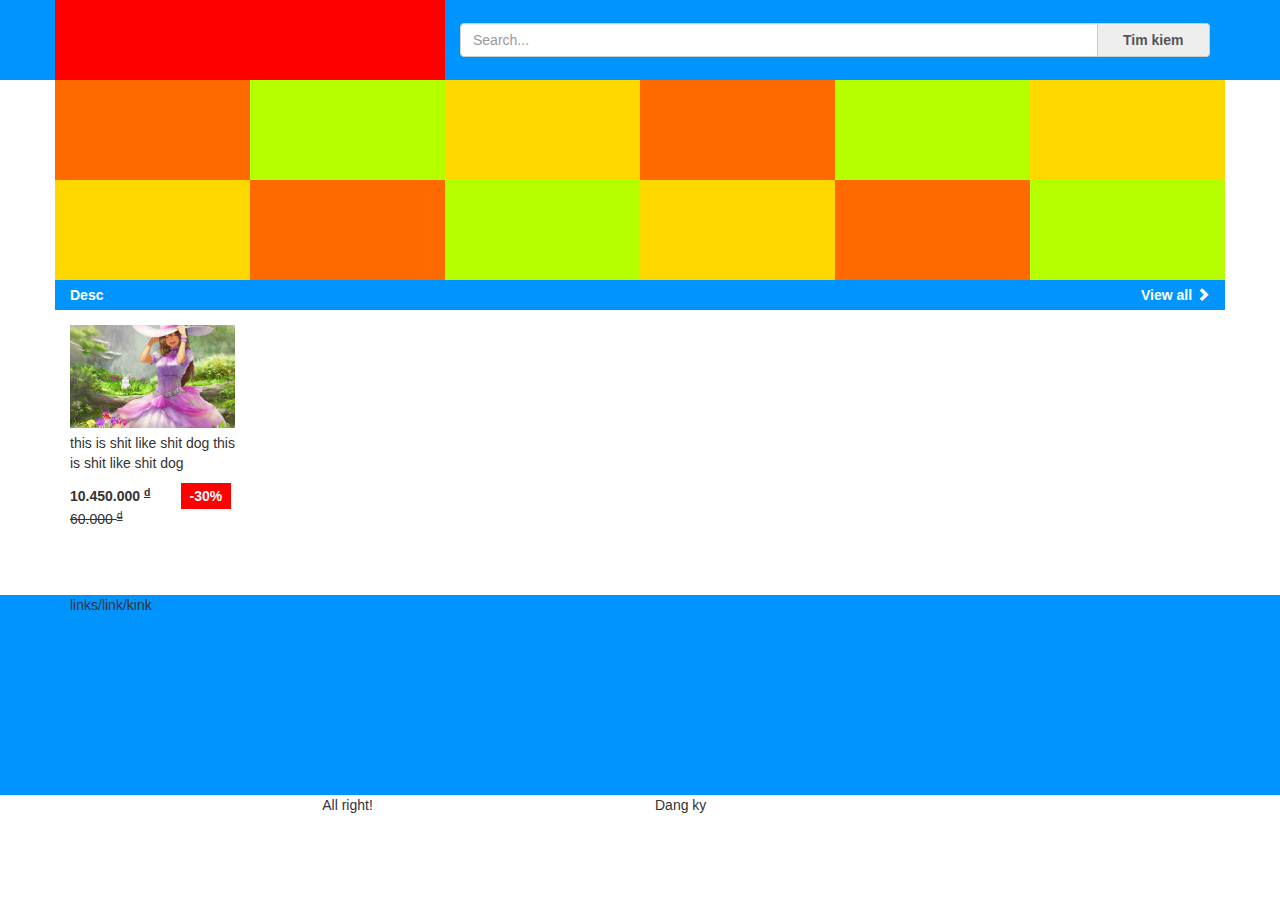
==== commit 28072c75: "afasdf" ====
--- a/KMOL.Web/index.html
+++ b/KMOL.Web/index.html
@@ -1,36 +1,102 @@
+<!DOCTYPE html>
 <html>
 <head>
-    <meta name="viewport" content="width:device-width,initial-scale:1.0,minimum-scale:1.0"/>
+    <meta charset="utf-8">
+    <meta http-equiv="X-UA-Compatible" content="IE=edge">
+    <meta name="viewport" content="width=device-width, initial-scale=1, minimum-scale=1">
     <title>Home</title>
-    <link rel="stylesheet" href="contents/material.min.css">
+    <link rel="stylesheet" href="contents/bootstrap/css/bootstrap.min.css">
     <link rel="stylesheet" href="contents/style.css" />
-    <link rel="stylesheet" href="https://fonts.googleapis.com/icon?family=Material+Icons">
 </head>
 <body>
     <header>
-        <div class="mdl-grid main-grid header">
-            <div class="mdl-cell mdl-cell--4-col mdl-cell--12-col-tablet sub-grid">
-                div 1
-            </div>
-            <div class="mdl-cell mdl-cell--4-col sub-grid">
-                div 2
-            </div>
-            <div class="mdl-cell mdl-cell--4-col sub-grid">
-                div 3
+        <div class="header-bg">
+            <div class="container">
+                <div class="row">
+                    <div class="col-xs-12 col-md-4 logo">
+                    </div>
+                    <div class="col-xs-12 col-md-8 search">
+                        <div style="margin:23px 0">
+                            <form class="form-inline">
+                                <div class="form-group" style="width:100%">
+                                    <label class="sr-only" for="search-box">Search</label>
+                                    <div class="input-group" style="width:100%">
+                                        <input type="text" class="form-control" id="search-box" placeholder="Search...">
+                                        <div class="input-group-addon" style="width:15%">
+                                            <span id="button-search">Tim kiem</span>
+                                        </div>
+                                    </div>
+                                </div>
+
+                            </form>
+                        </div>
+                    </div>
+                </div>
             </div>
         </div>
     </header>
-    <div class="mdl-grid main-grid">
-        <div class="mdl-cell mdl-cell--12-col sub-grid">
-            div 1
+    <section>
+        <div class="container">
+            <div class="row">
+                <div class="col-xs-6 col-md-3 col-lg-2 col-color col-color-1"></div>
+                <div class="col-xs-6 col-md-3 col-lg-2 col-color col-color-2"></div>
+                <div class="col-xs-6 col-md-3 col-lg-2 col-color col-color-3"></div>
+                <div class="col-xs-6 col-md-3 col-lg-2 col-color col-color-1"></div>
+                <div class="col-xs-6 col-md-3 col-lg-2 col-color col-color-2"></div>
+                <div class="col-xs-6 col-md-3 col-lg-2 col-color col-color-3"></div>
+            </div>
+            <div class="row">
+                <div class="col-xs-6 col-md-3 col-lg-2 col-color col-color-3"></div>
+                <div class="col-xs-6 col-md-3 col-lg-2 col-color col-color-1"></div>
+                <div class="col-xs-6 col-md-3 col-lg-2 col-color col-color-2"></div>
+                <div class="col-xs-6 col-md-3 col-lg-2 col-color col-color-3"></div>
+                <div class="col-xs-6 col-md-3 col-lg-2 col-color col-color-1"></div>
+                <div class="col-xs-6 col-md-3 col-lg-2 col-color col-color-2"></div>
+            </div>
         </div>
-        <div class="mdl-cell mdl-cell--2-col sub-grid">
-            div 2
+    </section>
+    <section>
+        <div class="container">
+            <div class="row">
+                <div class="col-xs-6 line-breaker">Desc</div>
+                <div class="col-xs-6 line-breaker text-right"><a href="#">View all <span class="glyphicon glyphicon-chevron-right" aria-hidden="true"></span></a></div>
+                <div class="col-xs-6 col-sm-4 col-md-3 col-lg-2 wrap-product">
+                    <div class="product-item" title="aaafasd">
+                        <a href="#">
+                            <div class="p-picture">
+                                <img style="width:165px" src="contents/4.jpg" alt="aaa" />
+                            </div>
+                        </a>
+                        <div class="p-name">this is shit like shit dog this is shit like shit dog</div>
+                        <div class="p-price">10.450.000 <sup><u>d</u></sup></div>
+                        <div class="p-sale">-30%</div>
+                        <div class="p-old-price"><s>60.000 <sup><u>d</u></sup></s></div>
+                        <div class="p-view text-center">
+                            <button class="btn btn-info">Detail</button>
+                        </div>
+                    </div>
+
+                </div>
+            </div>
         </div>
-        <div class="mdl-cell mdl-cell--4-col sub-grid">
-            div 3
+    </section>
+    <footer>
+        <div class="footer-row-1">
+            <div class="container">
+                <div class="row">
+                    <div class="col-xs-12">links/link/kink</div>
+                </div>
+            </div>
         </div>
-    </div>
-    <script src="contents/material.min.js"></script>
+        <div class="container">
+            <div class="row">
+                <div class="col-xs-12 col-md-6 text-center">All right!</div>
+                <div class="col-md-6 hidden-xs">Dang ky</div>
+            </div>
+        </div>
+    </footer>
+    <script src="https://ajax.googleapis.com/ajax/libs/jquery/1.12.4/jquery.min.js"></script>
+    <script src="contents/bootstrap/js/bootstrap.min.js"></script>
+    <script src="contents/script.js"></script>
 </body>
 </html>--- a/KMOL.Web/contents/style.css
+++ b/KMOL.Web/contents/style.css
@@ -1,17 +1,106 @@
 ﻿body 
 {
-    background-color:#ffd800
+    background-color:#ffffff;
 }
-.main-grid
+a:link,a:hover,a:visited
 {
-    background-color:#808080;
+    color:#ffffff;
 }
-.sub-grid
+.header-bg
+{
+    background-color:#0094ff;
+}
+.logo
+{
+    background-color:#ff0000;
+    height:80px;
+}
+.search
+{
+
+}
+#search-box
+{
+}
+#button-search
+{
+    cursor:pointer;
+    font-weight:bold;
+}
+.col-color
+{
+    height:100px;
+}
+.col-color-1
 {
     background-color:#ff6a00;
 }
-.header
+.col-color-2
 {
-    width:70%;
-    margin:0 auto;
+    background-color:#b6ff00;
+}
+.col-color-3
+{
+    background-color:#ffd800;
+}
+.line-breaker
+{
+    height:30px;
+    background-color:#0094ff;
+    font-weight:bold;
+    color:#ffffff;
+    line-height:30px;
+
+}
+.product-item {
+    height: 275px;
+    background-color:#ffffff;
+    padding:10px;
+}
+.product-item:hover
+{
+   border:solid 1px #808080;
+}
+.wrap-product
+{
+    padding:5px;
+}
+.footer-row-1
+{
+    background-color:#0094ff;
+    height:200px;
+}
+.p-picture
+{
+    margin-bottom:5px;
+}
+.p-name
+{
+    margin-bottom:10px;
+    height:40px;
+}
+.p-price
+{
+    display:inline-block;
+    width:65%;
+    font-weight:bold;
+}
+.p-sale
+{
+    display:inline-block;
+    width:30%;
+    background-color:#ff0000;
+    color:#ffffff;
+    padding:3px;
+    text-align:center;
+    font-weight:bold;
+}
+.p-old-price
+{
+
+}
+.p-view
+{
+    margin:10px 0;
+    display:none;
 }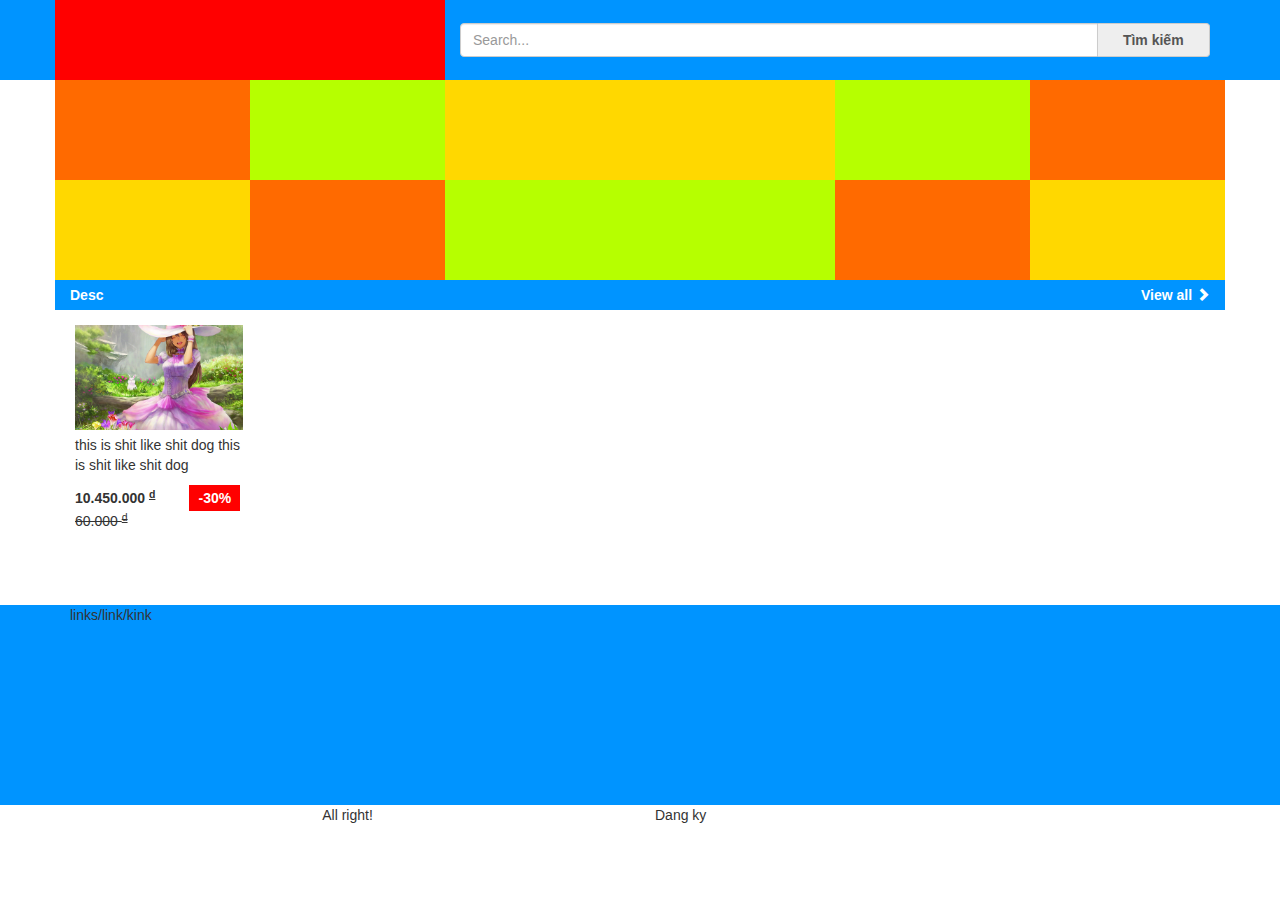
==== commit 4b2a5b84: "upa" ====
--- a/KMOL.Web/index.html
+++ b/KMOL.Web/index.html
@@ -1,4 +1,4 @@
-<!DOCTYPE html>
+﻿<!DOCTYPE html>
 <html>
 <head>
     <meta charset="utf-8">
@@ -23,7 +23,7 @@
                                     <div class="input-group" style="width:100%">
                                         <input type="text" class="form-control" id="search-box" placeholder="Search...">
                                         <div class="input-group-addon" style="width:15%">
-                                            <span id="button-search">Tim kiem</span>
+                                            <span id="button-search">Tìm kiếm</span>
                                         </div>
                                     </div>
                                 </div>
@@ -41,17 +41,15 @@
                 <div class="col-xs-6 col-md-3 col-lg-2 col-color col-color-1"></div>
                 <div class="col-xs-6 col-md-3 col-lg-2 col-color col-color-2"></div>
                 <div class="col-xs-6 col-md-3 col-lg-2 col-color col-color-3"></div>
+                <div class="col-xs-6 col-md-3 col-lg-2 col-color col-color-3"></div>
+                <div class="col-xs-6 col-md-3 col-lg-2 col-color col-color-2"></div>
                 <div class="col-xs-6 col-md-3 col-lg-2 col-color col-color-1"></div>
-                <div class="col-xs-6 col-md-3 col-lg-2 col-color col-color-2"></div>
-                <div class="col-xs-6 col-md-3 col-lg-2 col-color col-color-3"></div>
-            </div>
-            <div class="row">
                 <div class="col-xs-6 col-md-3 col-lg-2 col-color col-color-3"></div>
                 <div class="col-xs-6 col-md-3 col-lg-2 col-color col-color-1"></div>
                 <div class="col-xs-6 col-md-3 col-lg-2 col-color col-color-2"></div>
+                <div class="col-xs-6 col-md-3 col-lg-2 col-color col-color-2"></div>
+                <div class="col-xs-6 col-md-3 col-lg-2 col-color col-color-1"></div>
                 <div class="col-xs-6 col-md-3 col-lg-2 col-color col-color-3"></div>
-                <div class="col-xs-6 col-md-3 col-lg-2 col-color col-color-1"></div>
-                <div class="col-xs-6 col-md-3 col-lg-2 col-color col-color-2"></div>
             </div>
         </div>
     </section>
@@ -60,11 +58,11 @@
             <div class="row">
                 <div class="col-xs-6 line-breaker">Desc</div>
                 <div class="col-xs-6 line-breaker text-right"><a href="#">View all <span class="glyphicon glyphicon-chevron-right" aria-hidden="true"></span></a></div>
-                <div class="col-xs-6 col-sm-4 col-md-3 col-lg-2 wrap-product">
+                <div class="col-xs-12 wrap-product">
                     <div class="product-item" title="aaafasd">
                         <a href="#">
                             <div class="p-picture">
-                                <img style="width:165px" src="contents/4.jpg" alt="aaa" />
+                                <img src="contents/4.jpg" alt="aaa" />
                             </div>
                         </a>
                         <div class="p-name">this is shit like shit dog this is shit like shit dog</div>
@@ -72,7 +70,7 @@
                         <div class="p-sale">-30%</div>
                         <div class="p-old-price"><s>60.000 <sup><u>d</u></sup></s></div>
                         <div class="p-view text-center">
-                            <button class="btn btn-info">Detail</button>
+                            <button class="btn btn-default text-uppercase" style="padding:5px 20px"><small>Xem chi tiết</small></button>
                         </div>
                     </div>
 
--- a/KMOL.Web/contents/style.css
+++ b/KMOL.Web/contents/style.css
@@ -54,16 +54,20 @@
 }
 .product-item {
     height: 275px;
-    background-color:#ffffff;
-    padding:10px;
+    background-color: #ffffff;
+    padding: 10px;
+    float: left;
+    width: 190px;
+    cursor: pointer;
 }
 .product-item:hover
 {
-   border:solid 1px #808080;
+   border:solid 1px #c2bebe;
 }
 .wrap-product
 {
-    padding:5px;
+    padding:5px 5px 5px 10px;
+    margin-bottom:10px;
 }
 .footer-row-1
 {
@@ -74,6 +78,11 @@
 {
     margin-bottom:5px;
 }
+.p-picture img
+{
+    width:168px;
+}
+
 .p-name
 {
     margin-bottom:10px;
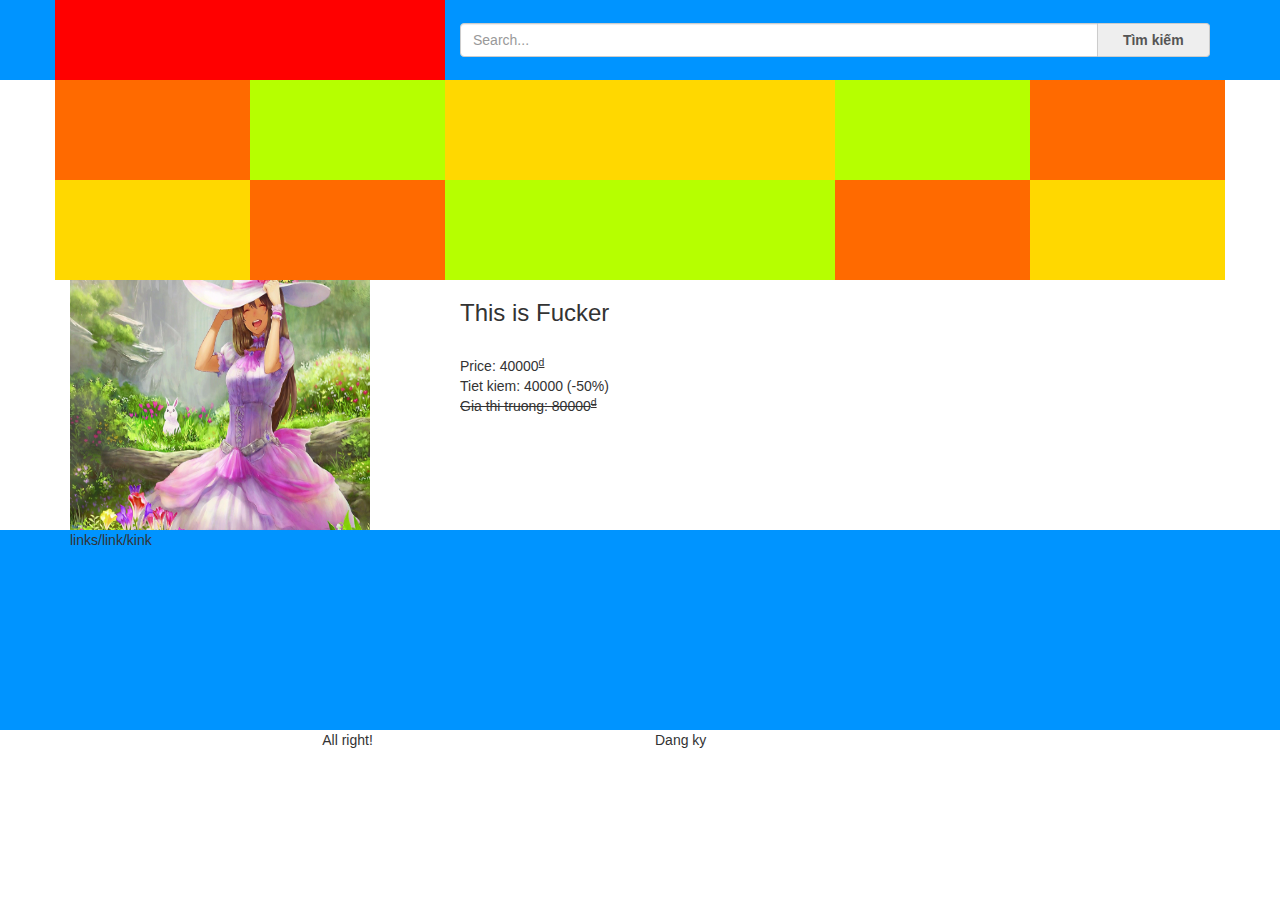
==== commit 47d41249: "rrr" ====
--- a/KMOL.Web/index.html
+++ b/KMOL.Web/index.html
@@ -56,24 +56,17 @@
     <section>
         <div class="container">
             <div class="row">
-                <div class="col-xs-6 line-breaker">Desc</div>
-                <div class="col-xs-6 line-breaker text-right"><a href="#">View all <span class="glyphicon glyphicon-chevron-right" aria-hidden="true"></span></a></div>
-                <div class="col-xs-12 wrap-product">
-                    <div class="product-item" title="aaafasd">
-                        <a href="#">
-                            <div class="p-picture">
-                                <img src="contents/4.jpg" alt="aaa" />
-                            </div>
-                        </a>
-                        <div class="p-name">this is shit like shit dog this is shit like shit dog</div>
-                        <div class="p-price">10.450.000 <sup><u>d</u></sup></div>
-                        <div class="p-sale">-30%</div>
-                        <div class="p-old-price"><s>60.000 <sup><u>d</u></sup></s></div>
-                        <div class="p-view text-center">
-                            <button class="btn btn-default text-uppercase" style="padding:5px 20px"><small>Xem chi tiết</small></button>
-                        </div>
+                <div class="col-xs-12 col-md-4">
+                    <img src="contents/4.jpg" alt="aa" width="300" height="250"/>
+                </div>
+                <div class="col-xs-12 col-md-8 text-left">
+                    <h3>This is Fucker</h3><br />
+                    <div>Price: 40000<sup><u>d</u></sup></div>
+                    <div>Tiet kiem: 40000 (-50%)</div>
+                    <div class="p-old-price"><s>Gia thi truong: 80000<sup><u>d</u></sup></s></div>
+                    <div class="p-view text-center">
+                        <a href="/detail" class="btn btn-default text-uppercase" style="padding:5px 20px"><small>Xem chi tiết</small></a>
                     </div>
-
                 </div>
             </div>
         </div>
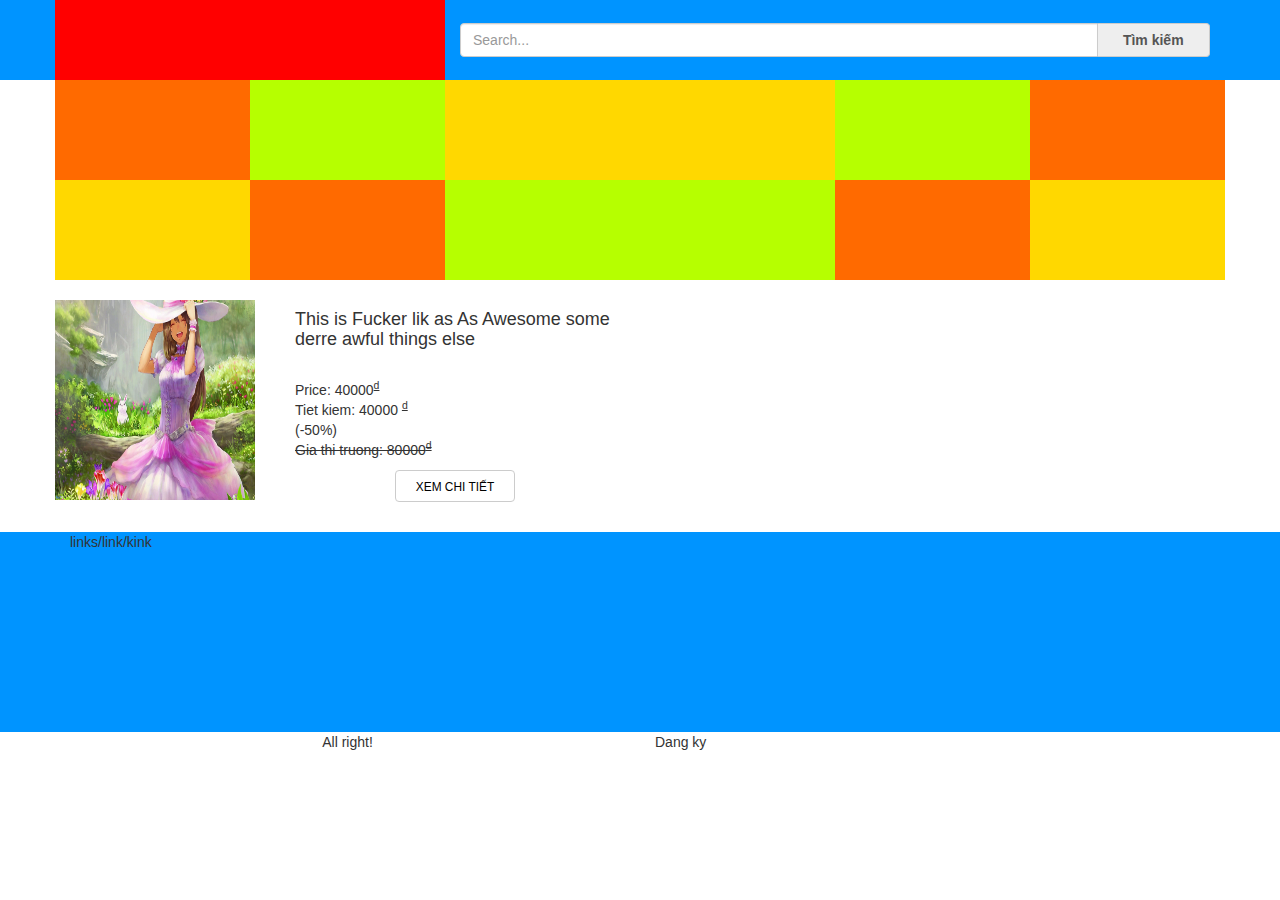
==== commit 70d04c06: "ffff" ====
--- a/KMOL.Web/index.html
+++ b/KMOL.Web/index.html
@@ -54,20 +54,23 @@
         </div>
     </section>
     <section>
-        <div class="container">
+        <div class="container" style="margin-top:20px">
             <div class="row">
-                <div class="col-xs-12 col-md-4">
-                    <img src="contents/4.jpg" alt="aa" width="300" height="250"/>
+                <div style="float:left;width:240px">
+                    <img src="contents/4.jpg" alt="aa" width="200" height="200" />
                 </div>
-                <div class="col-xs-12 col-md-8 text-left">
-                    <h3>This is Fucker</h3><br />
+                <div style="float:left;width:320px">
+                    <h4>This is Fucker lik as As Awesome some derre awful things else</h4><br />
                     <div>Price: 40000<sup><u>d</u></sup></div>
-                    <div>Tiet kiem: 40000 (-50%)</div>
+                    <div>Tiet kiem: 40000 <sup><u>d</u></sup></div> (-50%)
                     <div class="p-old-price"><s>Gia thi truong: 80000<sup><u>d</u></sup></s></div>
                     <div class="p-view text-center">
                         <a href="/detail" class="btn btn-default text-uppercase" style="padding:5px 20px"><small>Xem chi tiết</small></a>
                     </div>
                 </div>
+            </div>
+            <div class="row">
+
             </div>
         </div>
     </section>
--- a/KMOL.Web/contents/style.css
+++ b/KMOL.Web/contents/style.css
@@ -4,7 +4,13 @@
 }
 a:link,a:hover,a:visited
 {
+    color:#000000;
+    text-decoration:none;
+}
+.line-breaker a:link, .line-breaker a:hover,.line-breaker a:visited
+{
     color:#ffffff;
+    text-decoration:none;
 }
 .header-bg
 {
@@ -50,7 +56,7 @@
     font-weight:bold;
     color:#ffffff;
     line-height:30px;
-
+    margin-bottom:10px;
 }
 .product-item {
     height: 275px;
@@ -111,5 +117,8 @@
 .p-view
 {
     margin:10px 0;
-    display:none;
+}
+footer
+{
+    margin-top:20px;
 }